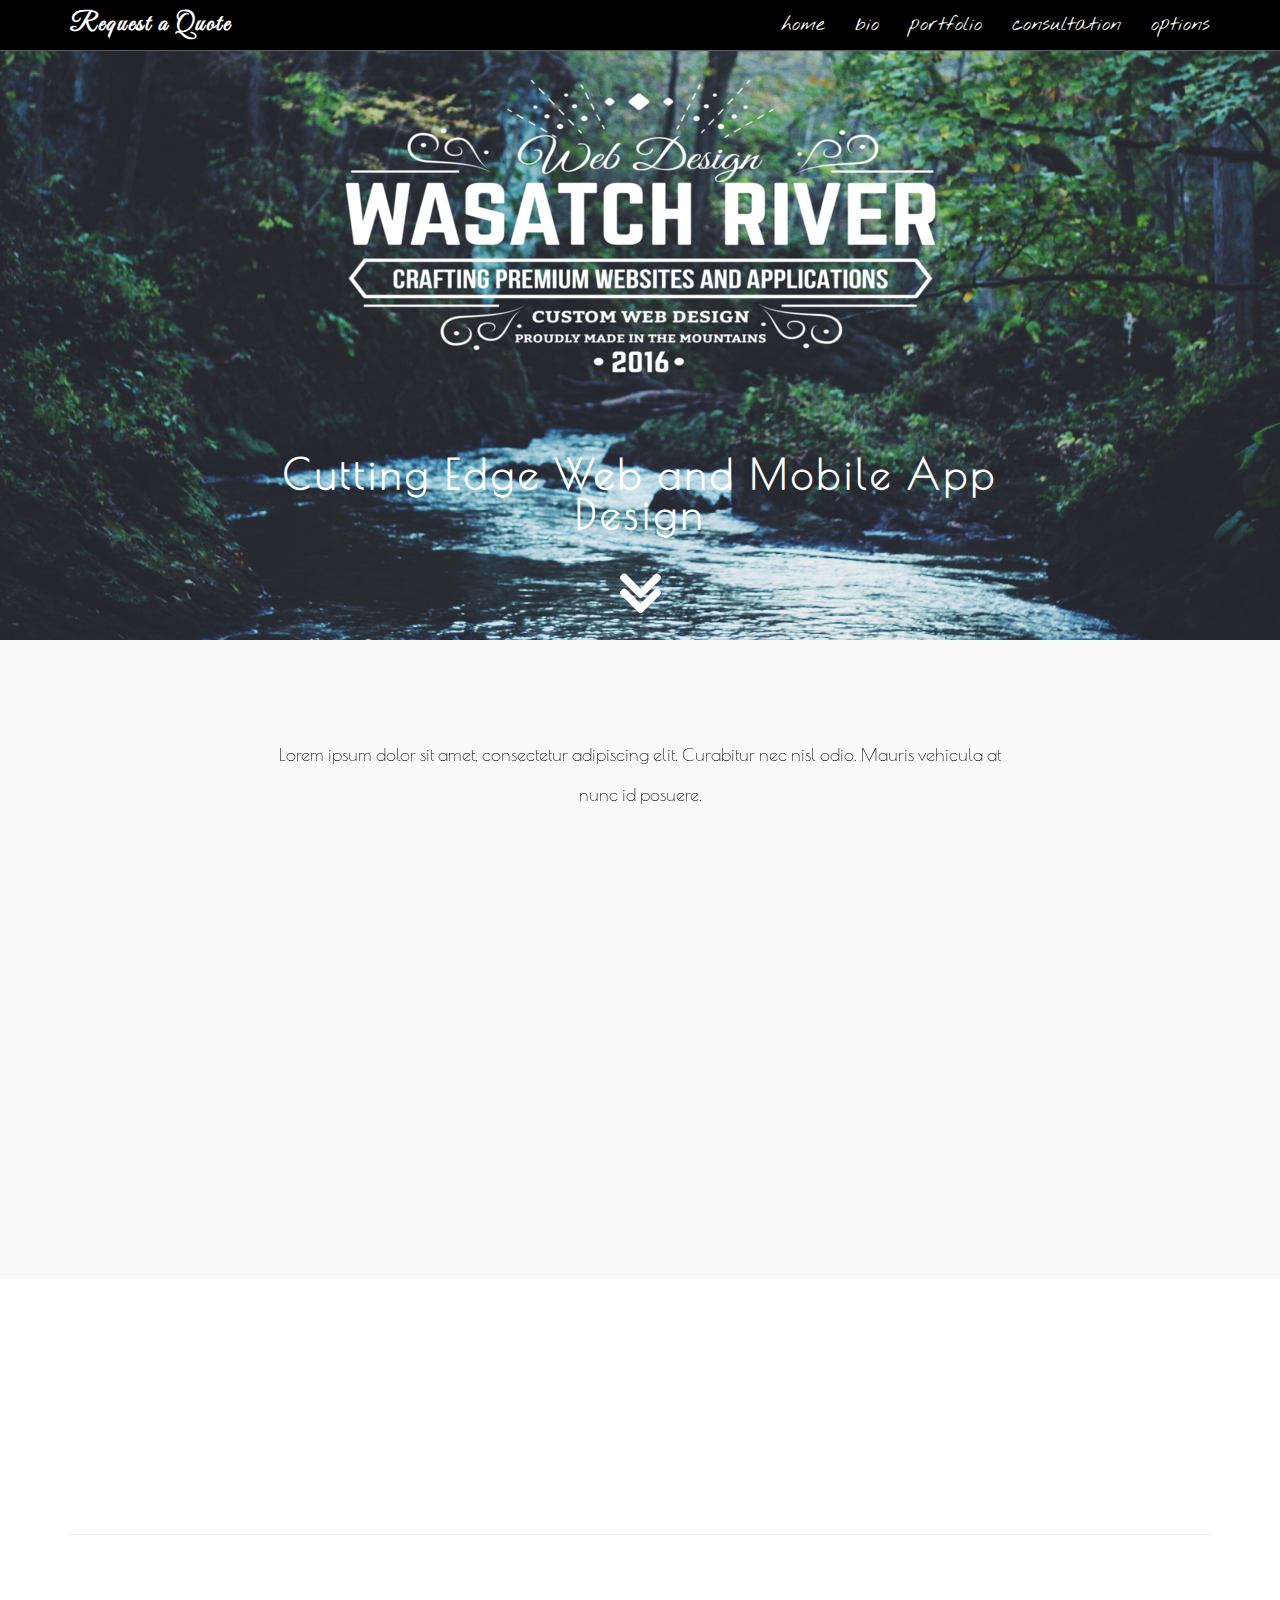
==== public/index.html @ f327414f "All files moved" ====
<!DOCTYPE html>
<html lang="en" ng-app="meanApp">

<!-- HEAD SECTION -->
<head>
    <meta charset="utf-8">
    <meta name="viewport" content="width=device-width, initial-scale=1, maximum-scale=1">
    <meta name="description" content="Wasatch River Web Design">
    <meta name="author" content="Justin Caldwell">

    <!--[if IE]>
    <meta http-equiv="X-UA-Compatible" content="IE=edge,chrome=1">

    <![endif]-->
    <title>Wasatch River Web Design</title>

    <!--GOOGLE FONTS -->
    <link href='https://fonts.googleapis.com/css?family=Poiret+One' rel='stylesheet' type='text/css'>
    <link href='https://fonts.googleapis.com/css?family=Nothing+You+Could+Do' rel='stylesheet' type='text/css'>
    <link href='https://fonts.googleapis.com/css?family=Great+Vibes' rel='stylesheet' type='text/css'>

    <!--BOOTSTRAP MAIN STYLES -->

    <link href="../public/css/bootstrap.css" rel="stylesheet" />

    <!--FONT MAIN STYLE -->

    <link href="../public/css/font-awesome.min.css" rel="stylesheet" />

    <!--CUSTOM STYLE -->
    <link href="../public/css/style.css" rel="stylesheet" />



    <!-- HTML5 shim and Respond.js IE8 support of HTML5 elements and media queries -->
    <!--[if lt IE 9]>
      <script src="https://oss.maxcdn.com/libs/html5shiv/3.7.0/html5shiv.js"></script>
      <script src="https://oss.maxcdn.com/libs/respond.js/1.3.0/respond.min.js"></script>

    <![endif]-->
</head>

<!--END HEAD SECTION -->

<body>
    <!-- ANGULAR ROUTING -->
    <ng-view></ng-view>

    <!-- NAV SECTION -->
    <div class="navbar navbar-inverse navbar-fixed-top">
        <div class="container">
            <div class="navbar-header">
                <button type="button" class="navbar-toggle" data-toggle="collapse" data-target=".navbar-collapse">
                    <span class="icon-bar"></span>
                    <span class="icon-bar"></span>
                    <span class="icon-bar"></span>
                </button>
                <a class="navbar-brand" href="#contact-section">Request a Quote</a>
            </div>
            <div class="navbar-collapse collapse">
                <ul class="nav navbar-nav navbar-right">
                    <li><a href="#header-section">home</a></li>
                    <li><a href="#about-section">bio</a></li>
                    <li><a href="#products-section">portfolio</a></li>
                    <li><a href="#contact-section">consultation</a></li>
                    <li><a href="#contact-section">options</a></li>
                </ul>
            </div>
           
        </div>
    </div>

     <!--END NAV SECTION -->

     <!-- HEADER SECTION -->
    <div id="header-section">
        <div class="container">
            <div class="row centered">
                <div class="col-md-8 col-md-offset-2">
                    <h1><img src = "../public/img/WasatchRiver(Resized)2.png"></img>

                    </h1>
                     <br /> <br /> <br />
                    <h2> Cutting Edge Web and Mobile App Design </h2>
                     <br />
                  <a href="#about-section">  <i class="fa fa-angle-double-down fa-5x down-icon"></i> </a>
                </div>
            </div>
           
        </div>
       
    </div> 
    <!--END HEADER SECTION -->

    <!--ABOUT SECTION -->
    <div id="about-section" >
        <div class="container" >
            <div class="row main-top-margin text-center">
                <div class="col-md-8 col-md-offset-2 " data-scrollreveal="enter top and move 100px, wait 0.3s">
                    <h1></h1>
                    <h4>
                       Lorem ipsum dolor sit amet, consectetur adipiscing elit.
                         Curabitur nec nisl odio. Mauris vehicula at nunc id posuere.
                    </h4>
                </div>
            </div>
            <!-- ./ Main Heading-->
            <div class="row main-low-margin text-center">
                <div class="col-md-3 " data-scrollreveal="enter left and move 100px, wait 0.4s">
                    <img class="img-circle" src="../public/img/team/Profile%20Image.jpeg" alt="">
                    <h4><strong>Justin Caldwell</strong> </h4>
                    <p>
                        Lorem ipsum dolor sit amet, consectetur adipiscing elit.
                         Curabitur nec nisl odio. 

                    </p>
                    <p>
                       <a href="#"><i class="fa fa-facebook-square fa-2x color-facebook"></i></a>
                        <a href="#"><i class="fa fa-twitter-square fa-2x color-twitter"></i></a>
                        <a href="#"><i class="fa fa-google-plus-square fa-2x color-google-plus"></i></a>
                        <a href="#"><i class="fa fa-linkedin-square fa-2x color-linkedin"></i></a>
                        <a href="#"><i class="fa fa-pinterest-square fa-2x color-pinterest"></i></a>

                    </p>

                </div>
             
                <div class="col-md-7 col-sm-7 col-md-offset-1  text-justify" data-scrollreveal="enter right and move 100px, wait 0.4s">
                    <h3> Lorem ipsum dolor sit amet Riopsh</h3>
                    <p>
                         Lorem ipsum dolor sit amet, consectetur adipiscing elit.
                         Curabitur nec nisl odio. Mauris vehicula at nunc id posuere.
                         Lorem ipsum dolor sit amet, consectetur adipiscing elit.
                         Curabitur nec nisl odio. Mauris vehicula at nunc id posuere.
                         Lorem ipsum dolor sit amet, consectetur adipiscing elit.
                         Lorem ipsum dolor sit amet, consectetur adipiscing elit.
                         Curabitur nec nisl odio. Mauris vehicula at nunc id posuere.

                    </p>
                    <p>
                         Lorem ipsum dolor sit amet, consectetur adipiscing elit.
                         Curabitur nec nisl odio. Mauris vehicula at nunc id posuere.
                         Lorem ipsum dolor sit amet, consectetur adipiscing elit.
                         Curabitur nec nisl odio. Mauris vehicula at nunc id posuere.

                    </p>
                </div>
            </div>
              <!-- ./ Row Content-->
        </div>
    </div>
    <!-- END ABOUT SECTION -->
   
    <!--WORK/PRODUCTS SECTION -->
    <div id="products-section" >
         <div class="container" >
            <div class="row main-top-margin text-center" data-scrollreveal="enter top and move 100px, wait 0.3s">
                <div class="col-md-8 col-md-offset-2 ">
                    <h1>Our Capabilities</h1>
                    <h4>
                       Lorem ipsum dolor sit amet, consectetur adipiscing elit.
                         Curabitur nec lemonlove odio. Mauris vehicula at nunc id posuere.
                    </h4>
                </div>
            </div>
             <!-- Main Heading-->
             <hr />
            <div class="row main-low-margin" >
                <div class="col-md-10  col-md-offset-1 ">
                    <div class="col-md-4 col-sm-4" data-scrollreveal="enter left and move 100px, wait 0.8s">
                    <img src="../public/img/WasatchRiver2.png" alt="River Logo">
                </div>
                <div class="col-md-8 " data-scrollreveal="enter right and move 100px, wait 0.4s">
                    <h4 >  <strong class="color-red"> Sample 1 </strong></h4>
                    <p>
                        Lorem ipsum dolor sit amet, consectetur adipiscing elit.
                         Curabitur nec nisl odio. Mauris vehicula at nunc id posuere.
                         Lorem ipsum dolor sit amet, consectetur adipiscing elit.
                         Curabitur nec nisl odio. Mauris vehicula at nunc id posuere.
                    </p>
                    <p>
                        Lorem ipsum dolor sit amet, consectkdiddetur adipiscing elit.
                         Curabitdfurdf nec nisl dfodio. Maduris vehicufdla at nunc id posuere.
                    </p>
                    <p>
                        <i class="fa fa-check"></i> Mobile Optimized Designs <br />
                     <i class="fa fa-check"></i> 24x7 Support <br />
                       <i class="fa fa-check"></i> Well Documented <br />
                    </p>
                    <a href="#" class="btn btn-success">Demo Site</a>
                </div>
                </div>
               
            </div>
            <!-- ./ Row Content-->
            <hr />
           <div class="row main-low-margin bottom-pad" >

                 <div class="col-md-10  col-md-offset-1 ">
                <div class="col-md-8 " data-scrollreveal="enter left and move 100px, wait 0.4s">
                    <h4 >  <strong class="color-red"> Portfolio Site - Retail </strong></h4>
                    <p>
                        Wasatch River Web Design can build scalable retail sites and applications
                        that uniquely suit your business needs.

                    </p>
                    <p>
                        Lorem ipsum dolor sit amet, consectetur adipiscing elit.
                         Curabitur nec nisl odio. Mauris vehicula at nunc id posuere.
                    </p>
                    <p>
                        <i class="fa fa-check"></i> Responsive Design<br />
                     <i class="fa fa-check"></i> 24x7 Support <br />
                       <i class="fa fa-check"></i> Scalable<br />
                    </p>
                    <a href="#" class="btn btn-danger" > See Live Demo</a>
                </div>
                <div class="col-md-4 " data-scrollreveal="enter right and move 100px, wait 0.4s">
                    
                    <img class="img-margin-product" src="../public/img/product/prd1.png" alt="">
                </div>
                     </div>
            </div>
              <!-- ./ Row Content-->
        </div>
    </div>
    <!--END WORK/PRODUCTS SECTION -->


    <!--CONTACT SECTION -->
    <div id="contact-section">
        <div class="container" >
            <div class="row main-top-margin text-center">
                <div class="col-md-8 col-md-offset-2 " data-scrollreveal="enter top and move 100px, wait 0.3s">
                    <h1>Register or Login</h1>
                    <h4>
                       Although it is not necessary to register or login to get a quote,
                        creating an account will enable you to save your options and quotes!

                    </h4>
                </div>
            </div>
            <!-- ./ Main Heading-->
            <div class="row">
                <div class="col-md-12  col-sm-12 ">
                    <div class="col-md-6  " data-scrollreveal="enter left and move 100px, wait 0.4s">
                        <h3> Studio Location </h3>
                        <hr />
                        <p>
                            West Jordan<br />
                            Utah, USA<br />
                        Call: 385-315-0052<br />
                        Email: justin@wasatchriver.com<br />
                            </p>
                       
                    </div>
                    <div class="col-md-6  " data-scrollreveal="enter right and move 100px, wait 0.4s" ng-controller="registerCtrl">
                        <h3> Tell Us What You Need </h3>
                        <hr />
                        <form>
                            <div class="row">
                                <div class="col-md-6 ">
                                    <div class="form-group">
                                        <input type="text" class="form-control" required="required" placeholder="Name">
                                    </div>
                                </div>
                                <div class="col-md-6">
                                    <div class="form-group">
                                        <input type="text" class="form-control" required="required" placeholder="Email address">
                                    </div>
                                </div>
                            </div>
                              <div class="row">
                                <div class="col-md-6 ">
                                    <div class="form-group">
                                        <input type="password" class="form-control" required="required" placeholder="Password">
                                    </div>
                                </div>
                                <div class="col-md-6 ">
                                    <div class="form-group">
                                        <input type="password" class="form-control"  placeholder="Re-enter Password">
                                    </div>
                                </div>
                            </div>
                            <div class="row">
                                <div class="col-md-12 ">
                                    <div class="form-group">
                                        <textarea name="message" id="message" required="required" class="form-control" rows="3"  placeholder="Please describe the type of site or application you require"></textarea>
                                    </div>
                                    <div class="form-group">
                                        <button type="submit" class="btn btn-primary">Submit Request</button>
                                    </div>
                                </div>
                            </div>
                        </form>
                    </div>
                    
                </div>
            </div>
             <!-- ./ Row Content-->
        </div>
    </div>  
    <!--END CONTACT SECTION -->


    <!--FOOTER SECTION -->
    <div id="footer">
        <div class="container">
            <div class="row ">
                &copy; 2016 Wasatch River Web Supply | All Right Reserved
		
            </div>
            
        </div>
       
    </div>  
    <!--END FOOTER SECTION -->

    <!-- DEPENDENCIES -->
    <!-- Angular Core Library -->
    <script src="./libs/angular/angular.js"></script>

    <!-- Angular Route Library -->
    <script src="./libs/angular-route/angular-route.js"></script>

    <!-- Angular Module -->
    <script src="./js/app.js"></script>

    <!-- Angular Controller -->
    <script src="./js/controllers/homeCtrl.js"></script>
    <script src="./js/controllers/registerCtrl.js"></script>
    <script src="./js/controllers/loginCtrl.js"></script>
    <script src="./js/controllers/profileCtrl.js"></script>

    <!-- Angular Services -->
    <script src="./js/services/authService.js"></script>
    <script src="./js/services/profile.js"></script>

    <!-- Angular Directives -->
    <script src="./js/directives/navigation/navigation.controller.js"></script>
    <script src="./js/directives/navigation/navigation.directive.js"></script>


    <!-- CORE JQUERY LIBRARY -->
    <script src="../public/js/jquery.js"></script>
    <!-- BOOTSTRAP JS-->
    <script src="../public/js/bootstrap.min.js"></script>
     <!-- SCROLL REVEAL ANIMATION LIBRARY-->
    <script src="../public/js/scrollReveal.js"></script>
       <!-- JAVASCRIPT-->
    <script src="../public/js/custom.js"></script>

</body>
</html>
---- public/css/style.css ----
body {
    font-family: 'Poiret One', cursive;
    font-weight: 400;
    font-size: 14px;
    color: #000;   
    margin-top: 40px;
    line-height:16px;
}

h1, h2, h3, h4, h5, h6 {
   font-family: 'Poiret One', cursive;
   font-weight: 500;
   line-height:40px;
   
}

h1 {
    color:#11B674;
    font-weight: 700;
}
.text-center {
    text-align: center; 
}

.main-top-margin {
     margin-top: 75px;
}
.main-low-margin {
     margin-top: 55px;
}

a,a:hover {
    text-decoration:none;
}

p {
    line-height: 30px;
    margin-bottom: 23px;
}

.img-margin-product {
    margin-top:30px;
}
.bottam-pad {
     padding-bottom:40px;
}
.text-justify {
    text-align:justify;
}
/* ==========================================================================
   COLOR CODES
   ========================================================================== */

.color-red {
    color:#ff0000;
}

.color-green {
    color:#07BB00;
}

.color-light-blue {
    color:#BB00BB;
}

.color-blue {
    color:#0052FF;
}
.color-brown {
    color:#EB8F2D;
}
.color-black {
    color:#000000;
}

/* ==========================================================================
   HEADER SECTION
   ========================================================================== */

#header-section {
    background: url(../img/River2.jpeg) no-repeat center top;
	margin-top: -100px;
	padding-top:20px;
	text-align:center;
	background-position: center center;
	min-height: 700px;
	width: 100%;	
    -webkit-background-size: 100%;
    -moz-background-size: 100%;
    -o-background-size: 100%;
    background-size: 100%;
    -webkit-background-size: cover;
    -moz-background-size: cover;
    -o-background-size: cover;
    background-size: cover;
}

#header-section h1 {
	margin-top: 120px;
	color: white;
	font-size: 65px;
	font-weight: 900;
	letter-spacing: 4px;
    line-height:70px;
}

#header-section h2 {
	color: white;
	font-size: 40px;
	font-weight: 900;
	letter-spacing: 4px;
}
.down-icon {
    color:white;
    font-weight:900;
}
/* ==========================================================================
   ABOUT SECTION
   ========================================================================== */

#about-section {
    background-color: #FAFAFA;
   
}


/*==========================================
   SOCIAL ICON STYLES
    =====================================================*/

.color-facebook {
    color:#3B5998;
}
.color-twitter {
     color:#00aced;
}
.color-google-plus {
     color:#dd4b39;
}
.color-linkedin {
     color:#007bb6;
}
.color-pinterest {
     color:#cb2027;
}
/* ===========================================================
   BOOTSTRAP ELEMENTS CHANGES   
   ============================================================*/
.navbar {
    font-family: 'Nothing You Could Do', cursive;
	font-size: 20px;
}

.navbar-brand {
    background: #000;
    font-family: 'Great Vibes', cursive;
    font-size: 30px;
}
.navbar-inverse {
	background: #000;
    border-color: #5D5B66;
}

.navbar-inverse .navbar-nav > .active > a {
	background: #ffffff;
}

.navbar-inverse .navbar-brand {
	color: #ffffff;
	font-weight: bolder;
	font-size: 25px;
    font-weight:900;
	letter-spacing: 2px;
}
.navbar-inverse :hover .navbar-brand:hover {
	color: #ffffff;	
}
.navbar-inverse .navbar-nav > li > a {
color: #FFFFFF;
}

/* ==========================================================================
   CONTACT SECTION
   ========================================================================== */

#contact-section {
    background-color: #FAFAFA;
}
/* ==========================================================================
   FOOTER SECTION
   ========================================================================== */
   

#footer {
    background-color: #024F61;
    color: #024F61;
    text-align: right; 
    padding: 10px 30px 10px 30px;
}
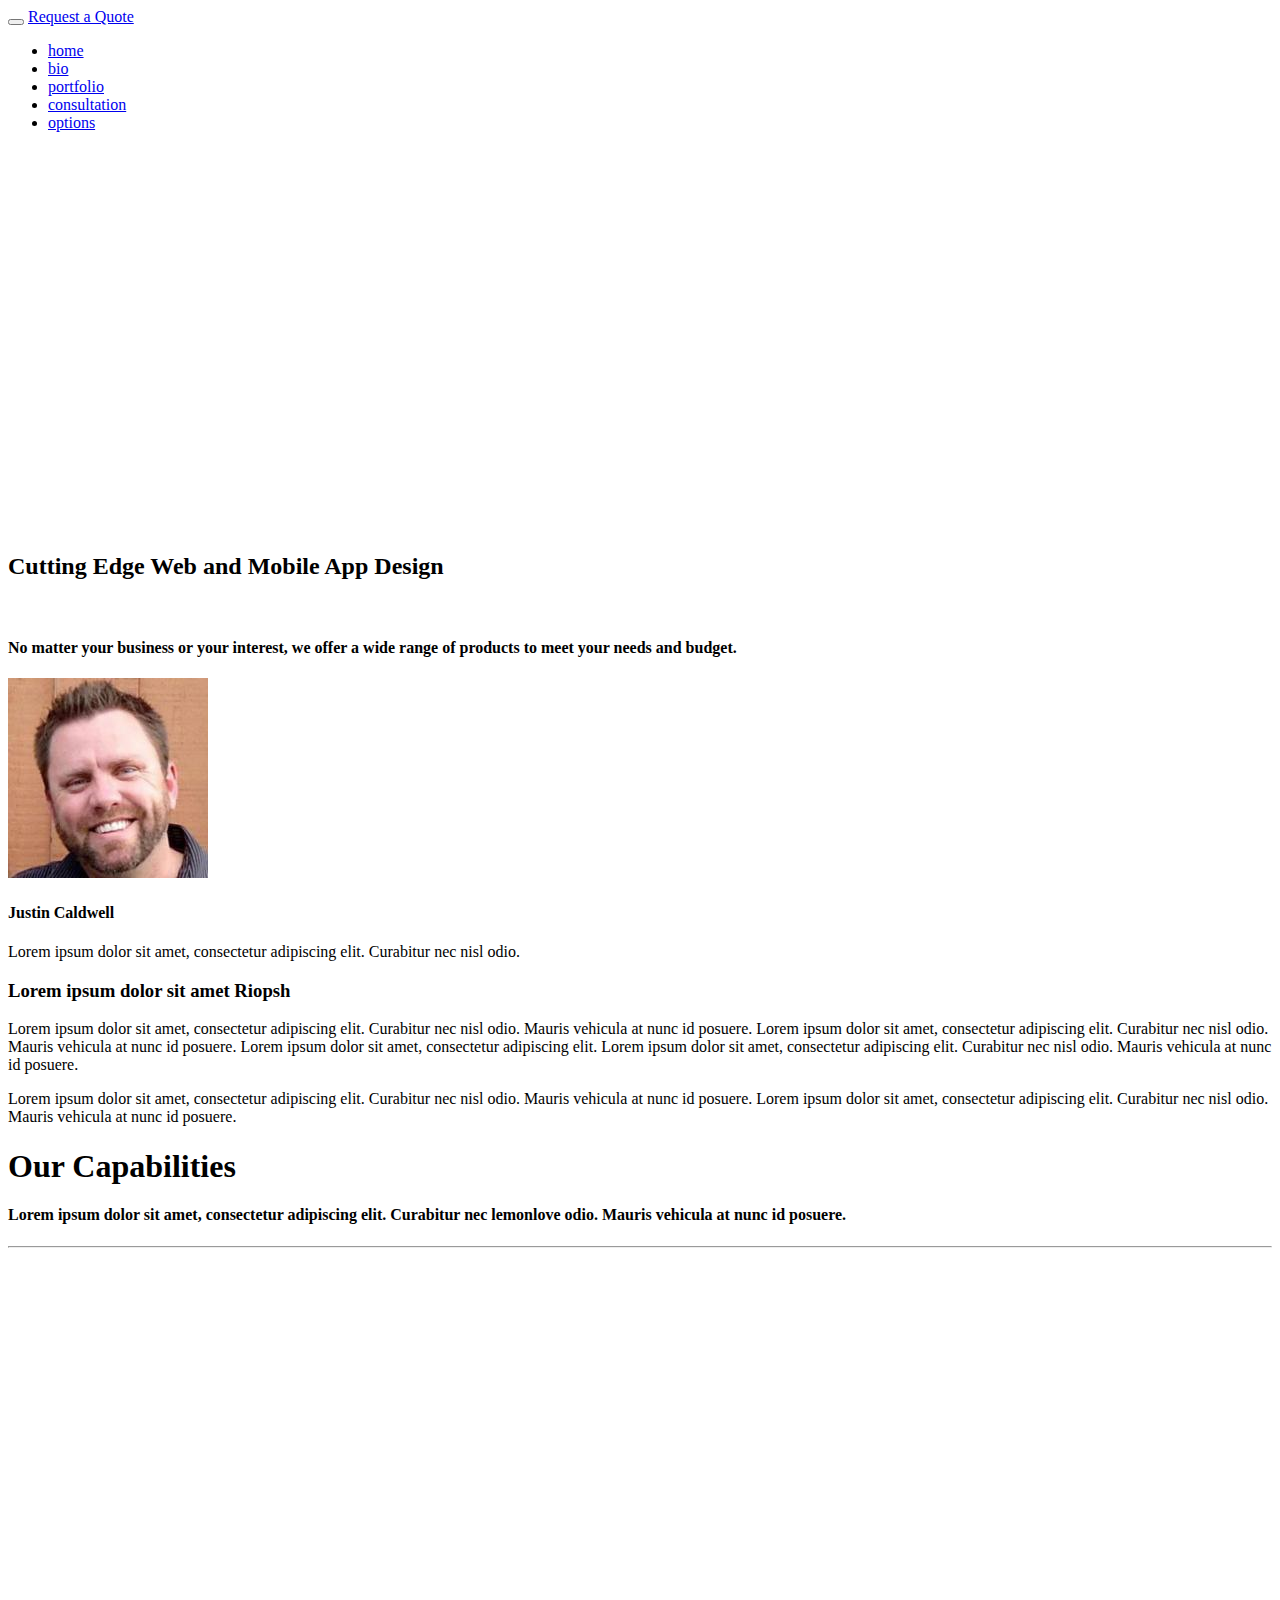
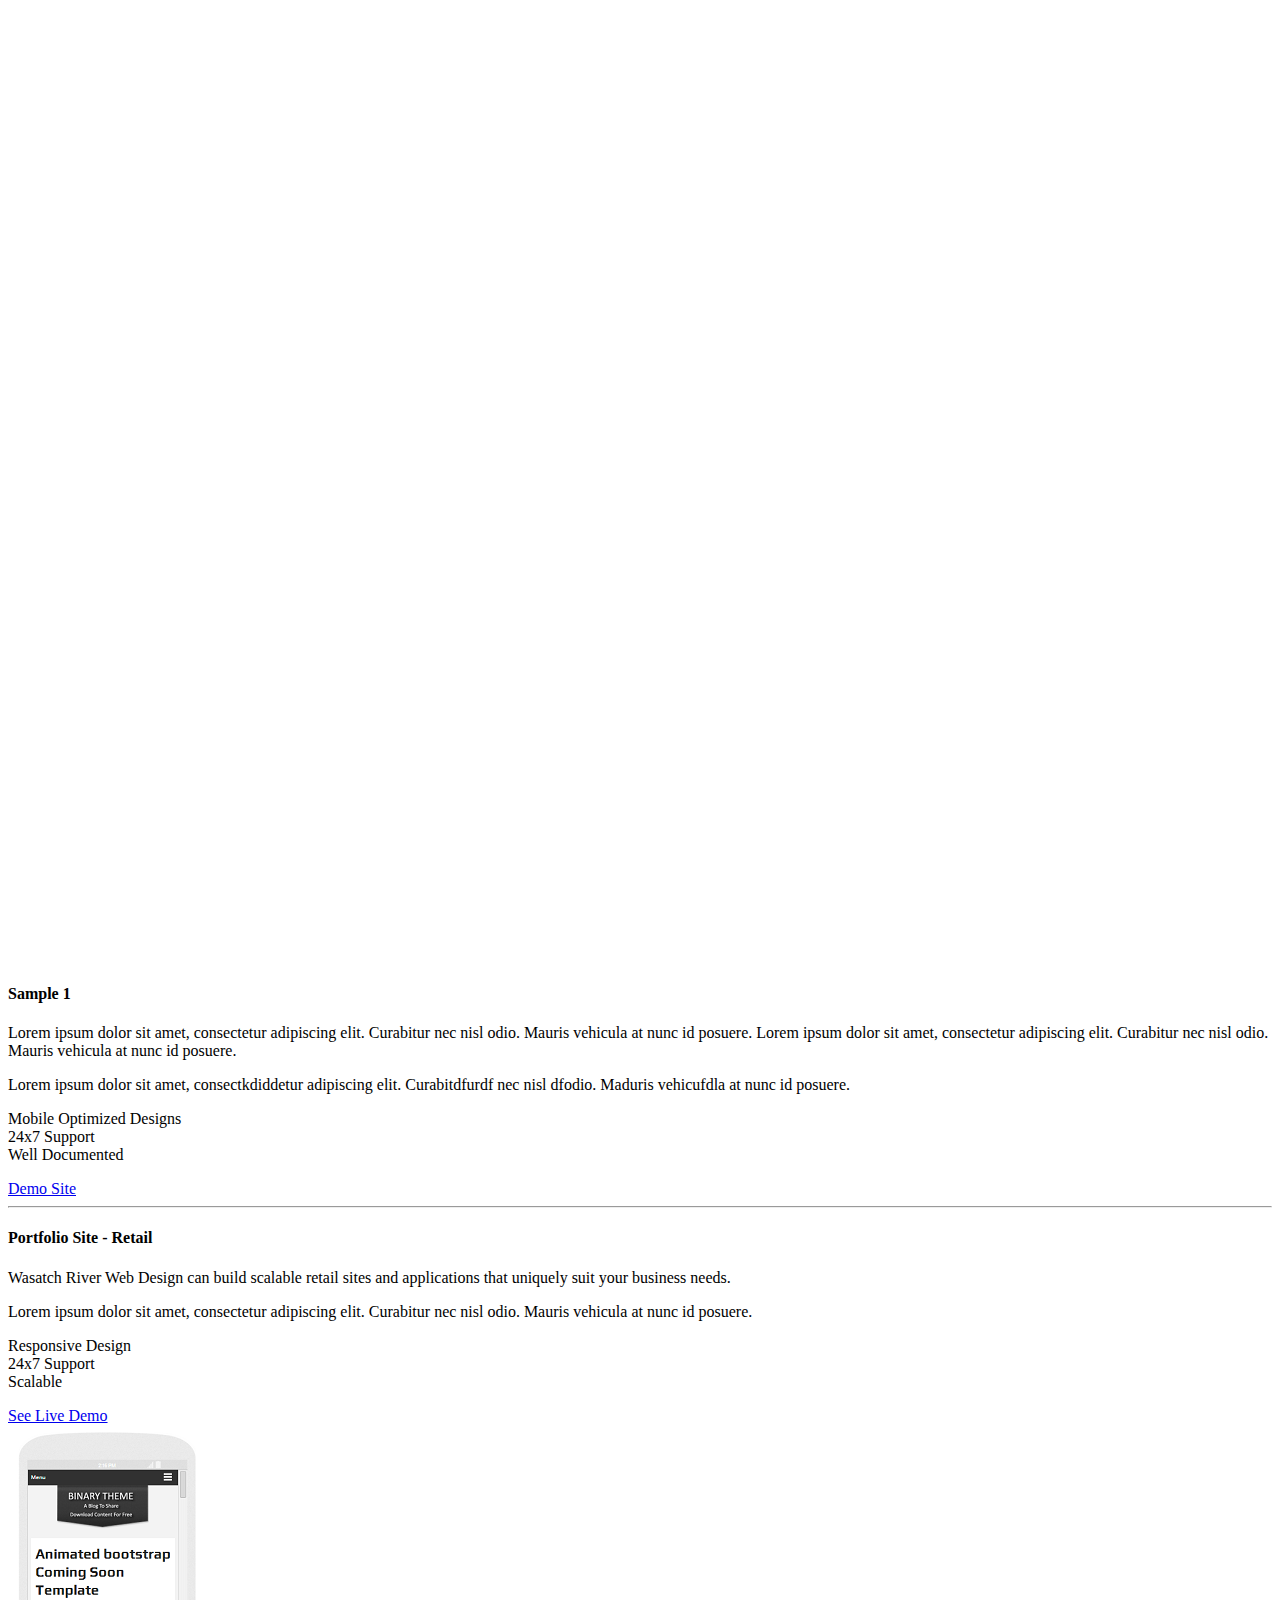
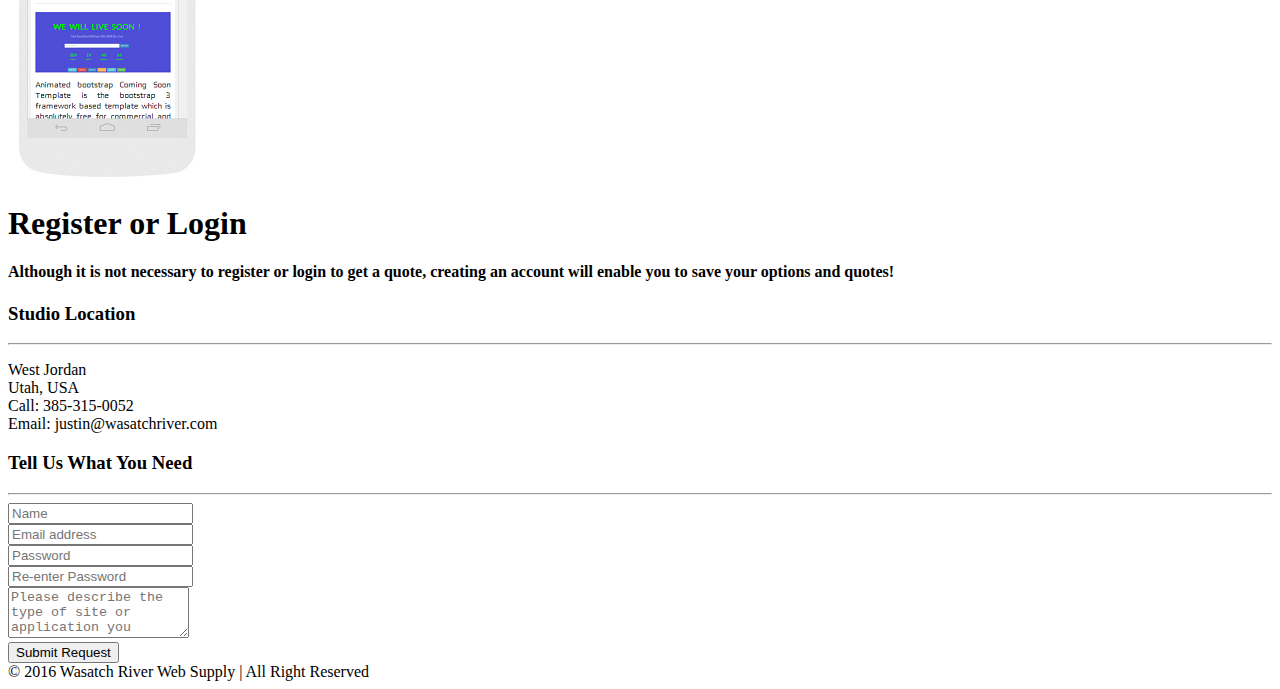
==== commit 570bfe37: "Links changed to work properly on website" ====
--- a/public/index.html
+++ b/public/index.html
@@ -1,5 +1,7 @@
 <!DOCTYPE html>
-<html lang="en" ng-app="meanApp">
+<html lang="en">
+
+<!--This is the published html file, with links corrected to perform correctly on the server-->
 
 <!-- HEAD SECTION -->
 <head>
@@ -21,14 +23,14 @@
 
     <!--BOOTSTRAP MAIN STYLES -->
 
-    <link href="../public/css/bootstrap.css" rel="stylesheet" />
+    <link href="/css/bootstrap.css" rel="stylesheet" />
 
     <!--FONT MAIN STYLE -->
 
-    <link href="../public/css/font-awesome.min.css" rel="stylesheet" />
+    <link href="/css/font-awesome.min.css" rel="stylesheet" />
 
     <!--CUSTOM STYLE -->
-    <link href="../public/css/style.css" rel="stylesheet" />
+    <link href="/css/style.css" rel="stylesheet" />
 
 
 
@@ -43,10 +45,7 @@
 <!--END HEAD SECTION -->
 
 <body>
-    <!-- ANGULAR ROUTING -->
-    <ng-view></ng-view>
-
-    <!-- NAV SECTION -->
+   <!-- NAV SECTION -->
     <div class="navbar navbar-inverse navbar-fixed-top">
         <div class="container">
             <div class="navbar-header">
@@ -77,7 +76,7 @@
         <div class="container">
             <div class="row centered">
                 <div class="col-md-8 col-md-offset-2">
-                    <h1><img src = "../public/img/WasatchRiver(Resized)2.png"></img>
+                    <h1><img src = "img/WasatchRiver(Resized)2.png"></img>
 
                     </h1>
                      <br /> <br /> <br />
@@ -99,15 +98,14 @@
                 <div class="col-md-8 col-md-offset-2 " data-scrollreveal="enter top and move 100px, wait 0.3s">
                     <h1></h1>
                     <h4>
-                       Lorem ipsum dolor sit amet, consectetur adipiscing elit.
-                         Curabitur nec nisl odio. Mauris vehicula at nunc id posuere.
+                       No matter your business or your interest, we offer a wide range of products to meet your needs and budget.
                     </h4>
                 </div>
             </div>
             <!-- ./ Main Heading-->
             <div class="row main-low-margin text-center">
                 <div class="col-md-3 " data-scrollreveal="enter left and move 100px, wait 0.4s">
-                    <img class="img-circle" src="../public/img/team/Profile%20Image.jpeg" alt="">
+                    <img class="img-circle" src="img/team/Profile%20Image.jpeg" alt="Justin Caldwell, Chief Designer">
                     <h4><strong>Justin Caldwell</strong> </h4>
                     <p>
                         Lorem ipsum dolor sit amet, consectetur adipiscing elit.
@@ -168,7 +166,7 @@
             <div class="row main-low-margin" >
                 <div class="col-md-10  col-md-offset-1 ">
                     <div class="col-md-4 col-sm-4" data-scrollreveal="enter left and move 100px, wait 0.8s">
-                    <img src="../public/img/WasatchRiver2.png" alt="River Logo">
+                    <img src="img/WasatchRiver2.png" alt="River Logo">
                 </div>
                 <div class="col-md-8 " data-scrollreveal="enter right and move 100px, wait 0.4s">
                     <h4 >  <strong class="color-red"> Sample 1 </strong></h4>
@@ -211,13 +209,13 @@
                     <p>
                         <i class="fa fa-check"></i> Responsive Design<br />
                      <i class="fa fa-check"></i> 24x7 Support <br />
-                       <i class="fa fa-check"></i> Scalable<br />
-                    </p>
-                    <a href="#" class="btn btn-danger" > See Live Demo</a>
+                       <i class="fa fa-check"></i> Scalable <br />
+                    </p>
+                    <a href="#" class="btn btn-danger" > See Live Demo </a>
                 </div>
                 <div class="col-md-4 " data-scrollreveal="enter right and move 100px, wait 0.4s">
                     
-                    <img class="img-margin-product" src="../public/img/product/prd1.png" alt="">
+                    <img class="img-margin-product" src="img/product/prd1.png" alt="">
                 </div>
                      </div>
             </div>
@@ -314,41 +312,43 @@
         </div>
        
     </div>  
-    <!--END FOOTER SECTION -->
+
+
+   <!--END FOOTER SECTION -->
 
     <!-- DEPENDENCIES -->
     <!-- Angular Core Library -->
-    <script src="./libs/angular/angular.js"></script>
+    <script src="/libs/angular/angular.js"></script>
 
     <!-- Angular Route Library -->
-    <script src="./libs/angular-route/angular-route.js"></script>
+    <script src="/libs/angular-route/angular-route.js"></script>
 
     <!-- Angular Module -->
-    <script src="./js/app.js"></script>
+    <script src="/js/app.js"></script>
 
     <!-- Angular Controller -->
-    <script src="./js/controllers/homeCtrl.js"></script>
-    <script src="./js/controllers/registerCtrl.js"></script>
-    <script src="./js/controllers/loginCtrl.js"></script>
-    <script src="./js/controllers/profileCtrl.js"></script>
+    <script src="/js/controllers/homeCtrl.js"></script>
+    <script src="/js/controllers/registerCtrl.js"></script>
+    <script src="/js/controllers/loginCtrl.js"></script>
+    <script src="/js/controllers/profileCtrl.js"></script>
 
     <!-- Angular Services -->
-    <script src="./js/services/authService.js"></script>
-    <script src="./js/services/profile.js"></script>
+    <script src="/js/services/authService.js"></script>
+    <script src="/js/services/profile.js"></script>
 
     <!-- Angular Directives -->
-    <script src="./js/directives/navigation/navigation.controller.js"></script>
-    <script src="./js/directives/navigation/navigation.directive.js"></script>
+    <script src="/js/directives/navigation/navigation.controller.js"></script>
+    <script src="/js/directives/navigation/navigation.directive.js"></script>
 
 
     <!-- CORE JQUERY LIBRARY -->
-    <script src="../public/js/jquery.js"></script>
+    <script src="/js/jquery.js"></script>
     <!-- BOOTSTRAP JS-->
-    <script src="../public/js/bootstrap.min.js"></script>
+    <script src="/js/bootstrap.min.js"></script>
      <!-- SCROLL REVEAL ANIMATION LIBRARY-->
-    <script src="../public/js/scrollReveal.js"></script>
+    <script src="/js/scrollReveal.js"></script>
        <!-- JAVASCRIPT-->
-    <script src="../public/js/custom.js"></script>
+    <script src="/js/custom.js"></script>
 
 </body>
 </html>
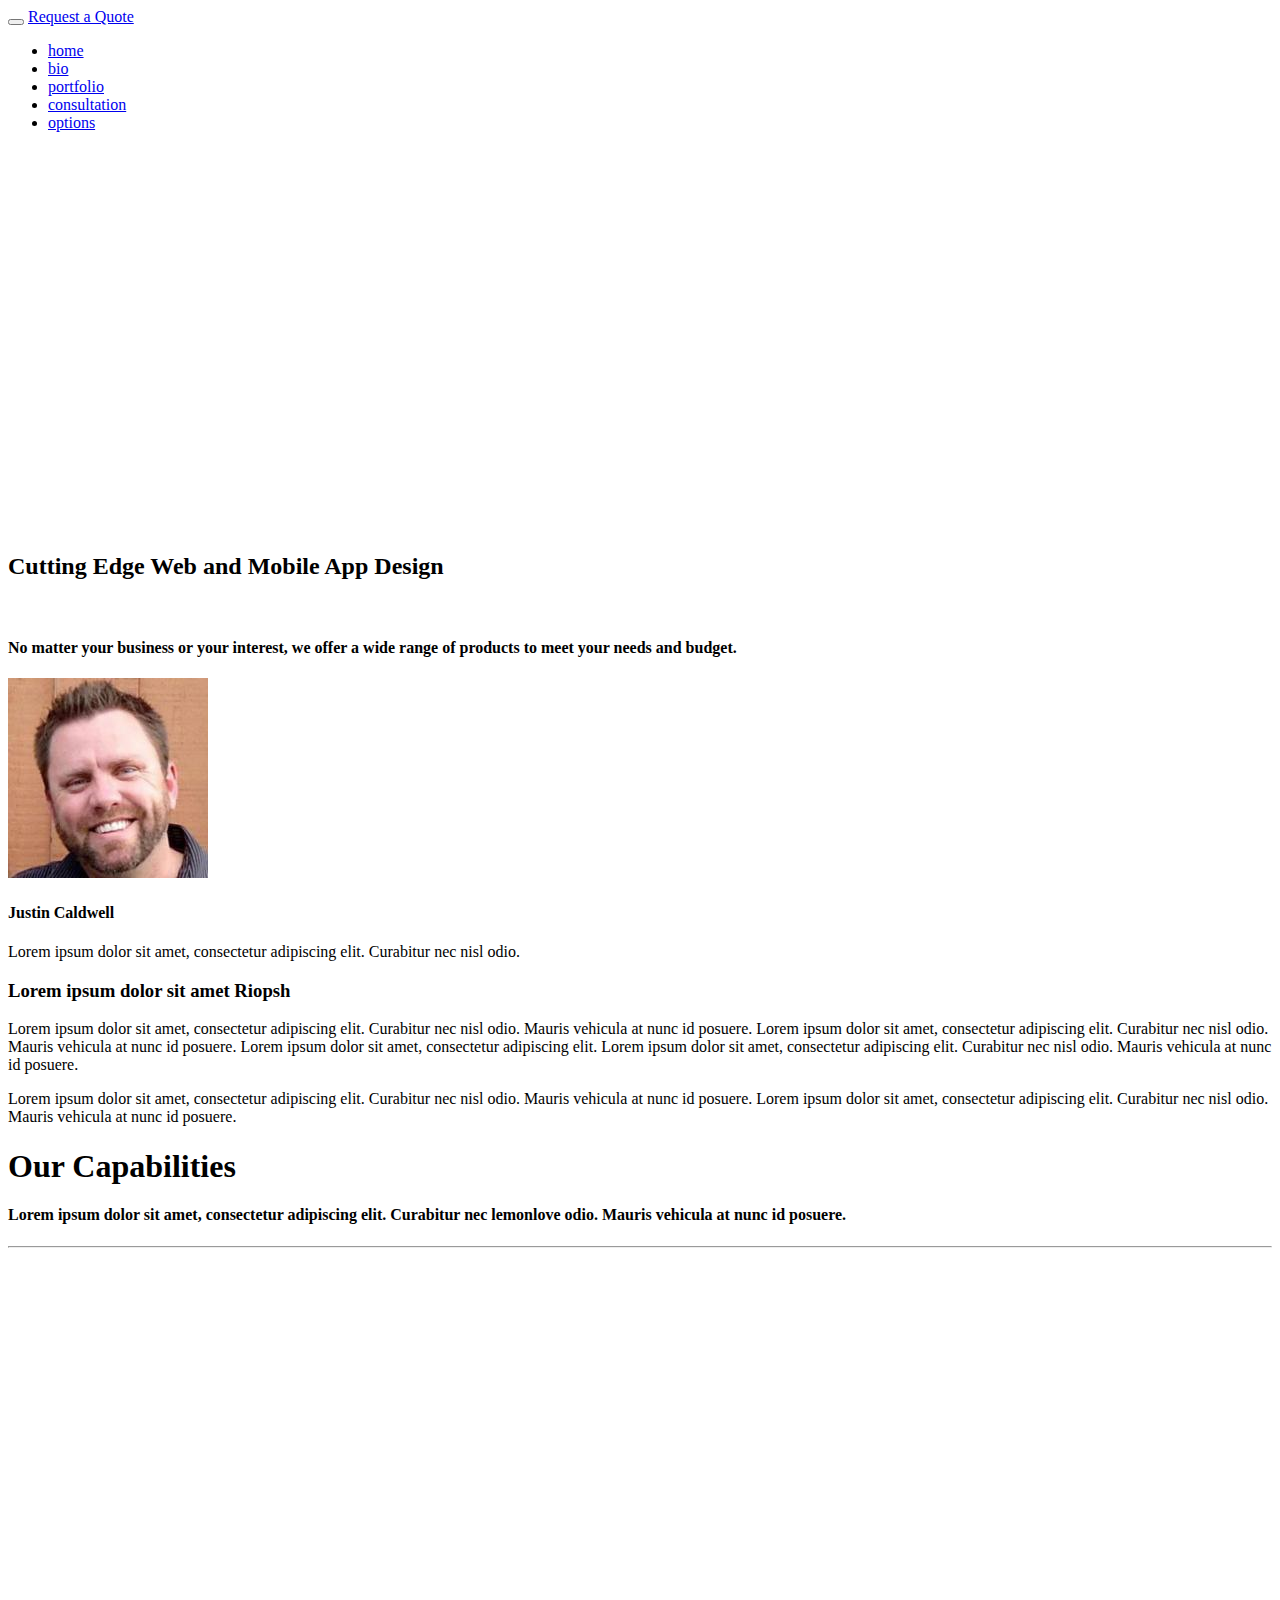
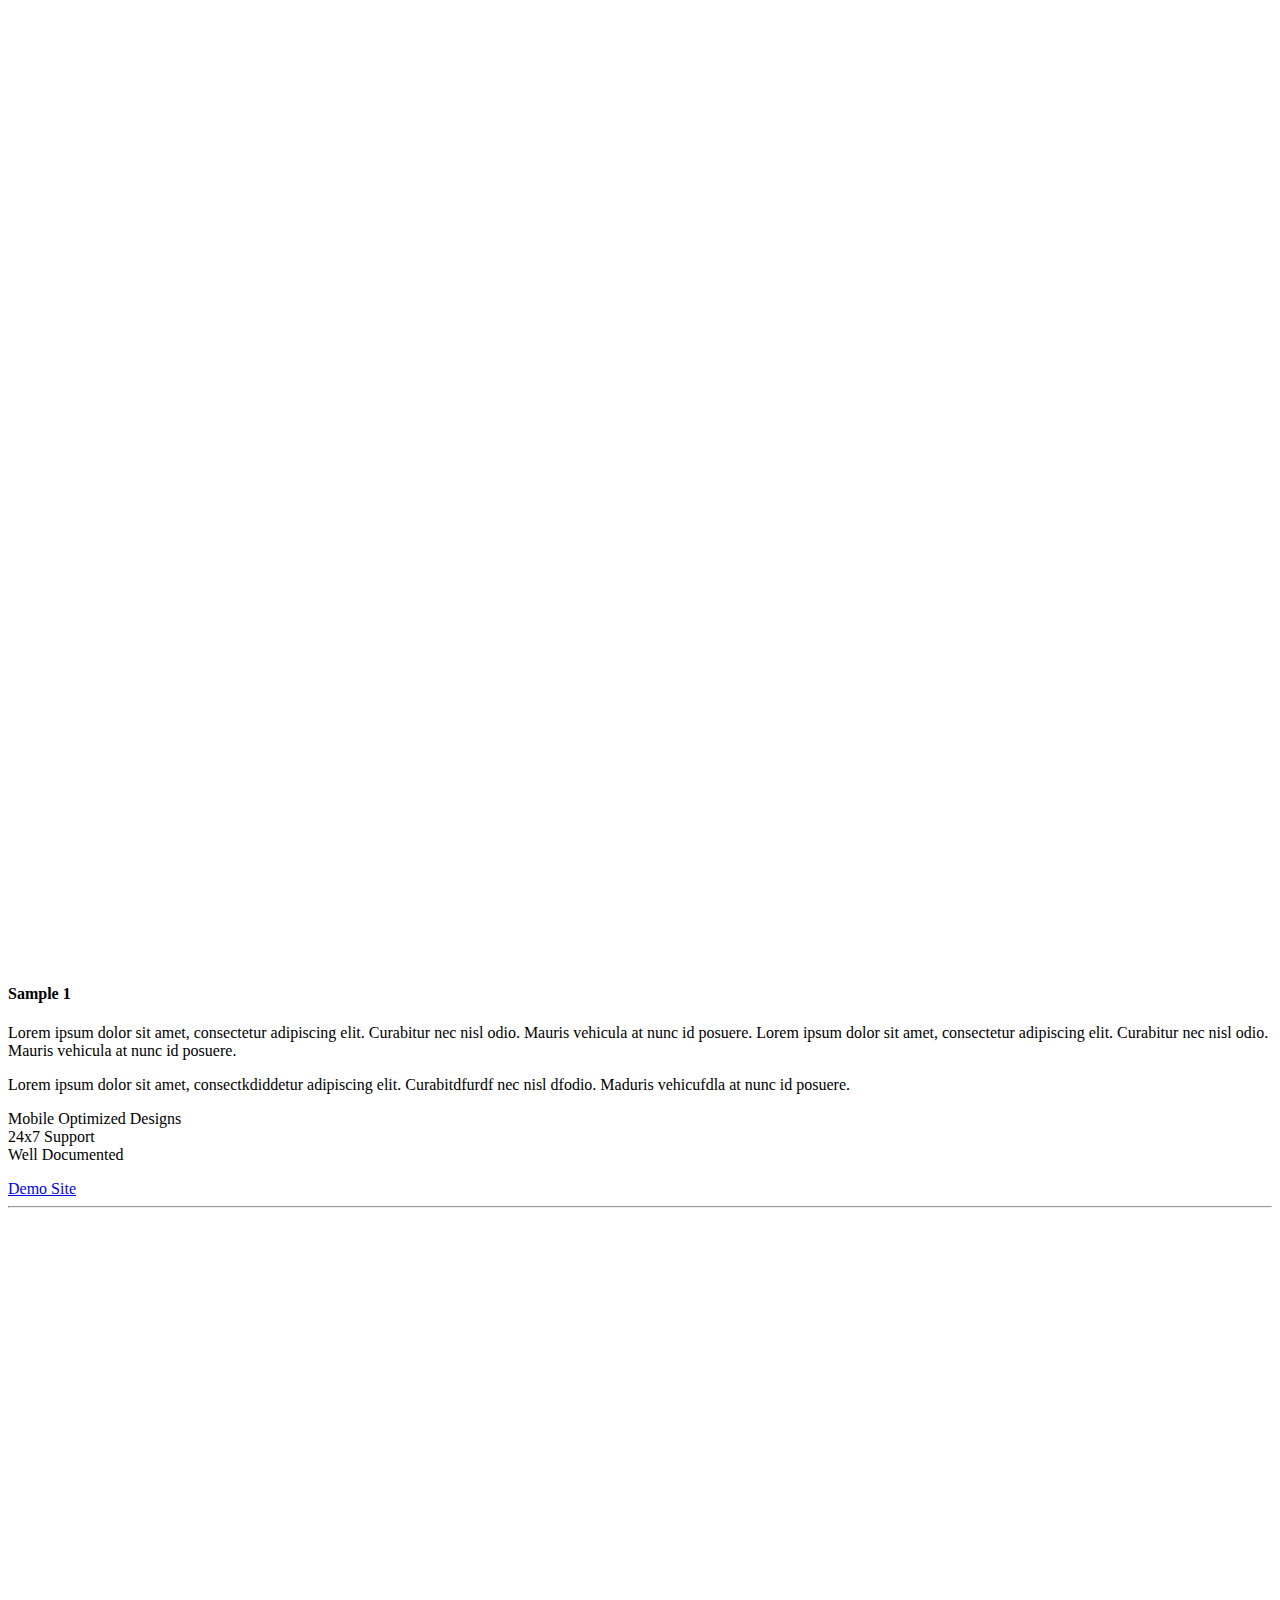
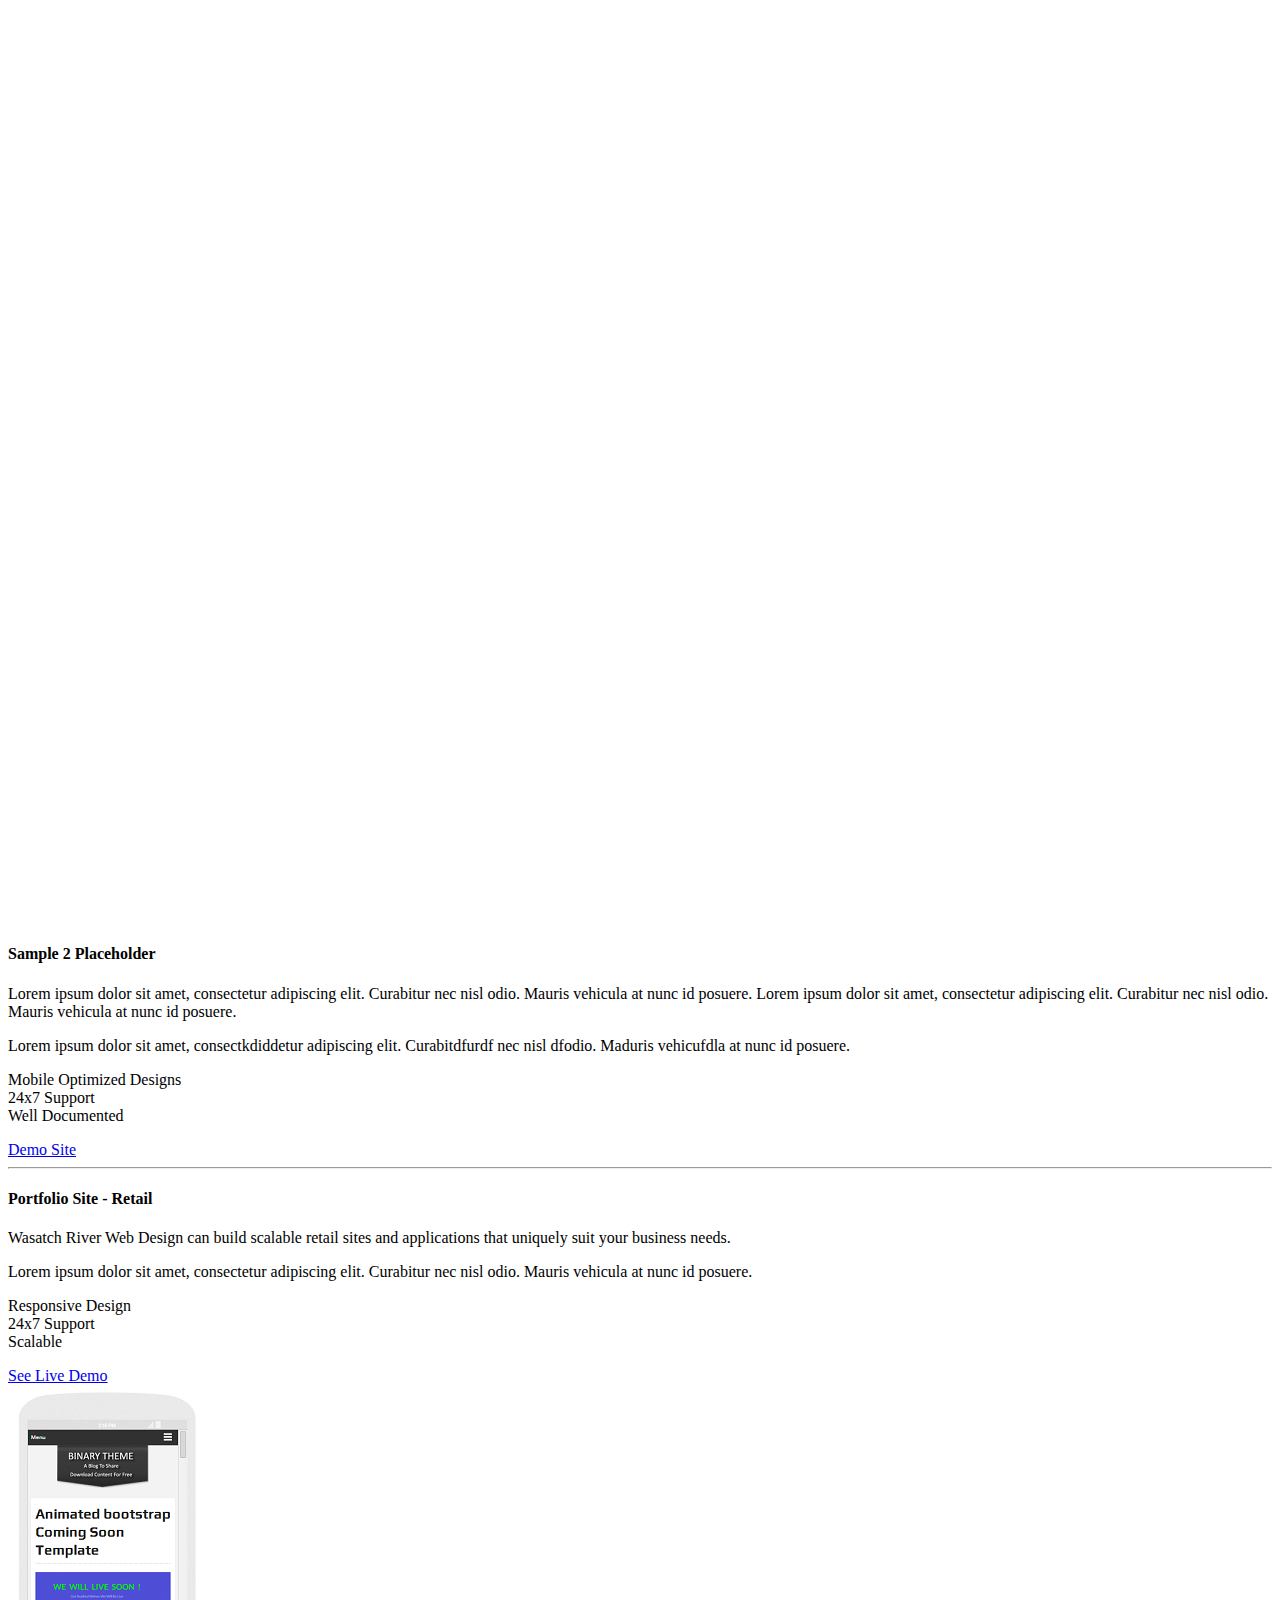
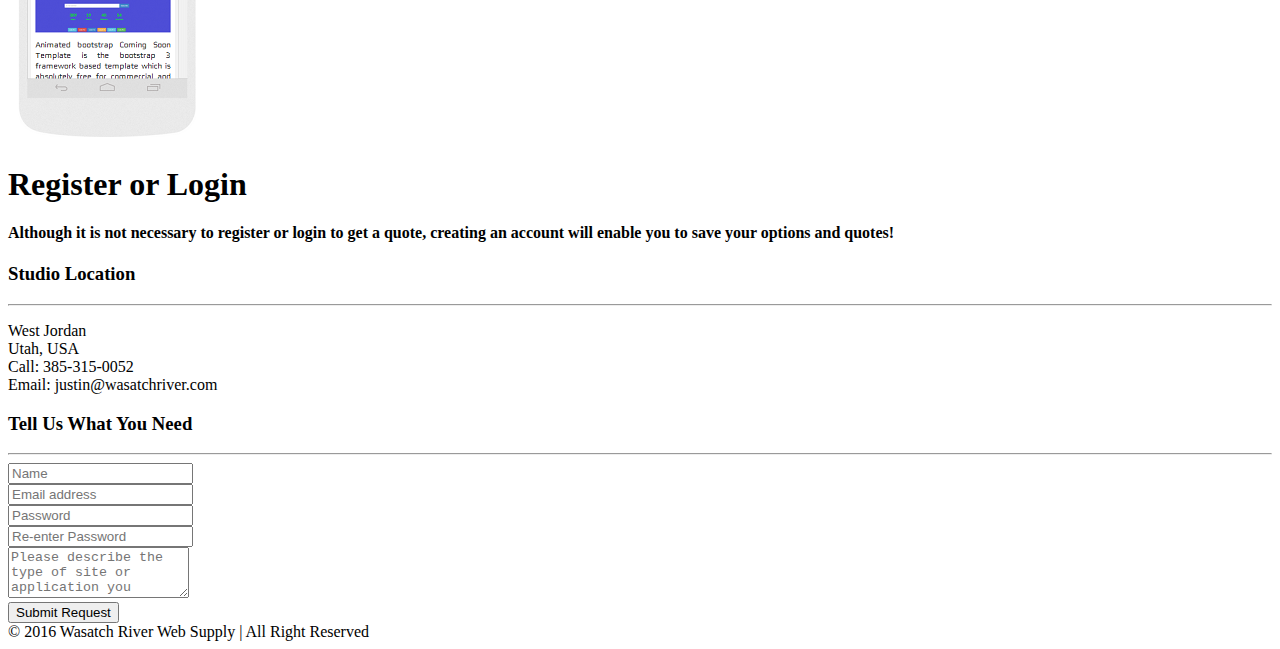
==== commit a3b25775: "HTML modification for scroll depth" ====
--- a/public/index.html
+++ b/public/index.html
@@ -162,6 +162,7 @@
                 </div>
             </div>
              <!-- Main Heading-->
+             <!-- Sample 1-->
              <hr />
             <div class="row main-low-margin" >
                 <div class="col-md-10  col-md-offset-1 ">
@@ -190,7 +191,40 @@
                 </div>
                
             </div>
-            <!-- ./ Row Content-->
+
+            <!--Sample 2-->
+             <hr />
+             <div class="row main-low-margin" >
+                 <div class="col-md-10  col-md-offset-1 ">
+                     <div class="col-md-4 col-sm-4" data-scrollreveal="enter left and move 100px, wait 0.8s">
+                         <img src="img/WasatchRiver2.png" alt="River Logo">
+                     </div>
+                     <div class="col-md-8 " data-scrollreveal="enter right and move 100px, wait 0.4s">
+                         <h4 >  <strong class="color-red"> Sample 2 Placeholder </strong></h4>
+                         <p>
+                             Lorem ipsum dolor sit amet, consectetur adipiscing elit.
+                             Curabitur nec nisl odio. Mauris vehicula at nunc id posuere.
+                             Lorem ipsum dolor sit amet, consectetur adipiscing elit.
+                             Curabitur nec nisl odio. Mauris vehicula at nunc id posuere.
+                         </p>
+                         <p>
+                             Lorem ipsum dolor sit amet, consectkdiddetur adipiscing elit.
+                             Curabitdfurdf nec nisl dfodio. Maduris vehicufdla at nunc id posuere.
+                         </p>
+                         <p>
+                             <i class="fa fa-check"></i> Mobile Optimized Designs <br />
+                             <i class="fa fa-check"></i> 24x7 Support <br />
+                             <i class="fa fa-check"></i> Well Documented <br />
+                         </p>
+                         <a href="#" class="btn btn-success">Demo Site</a>
+                     </div>
+                 </div>
+
+             </div>
+
+
+            <!--Sample 3-->
+
             <hr />
            <div class="row main-low-margin bottom-pad" >
 
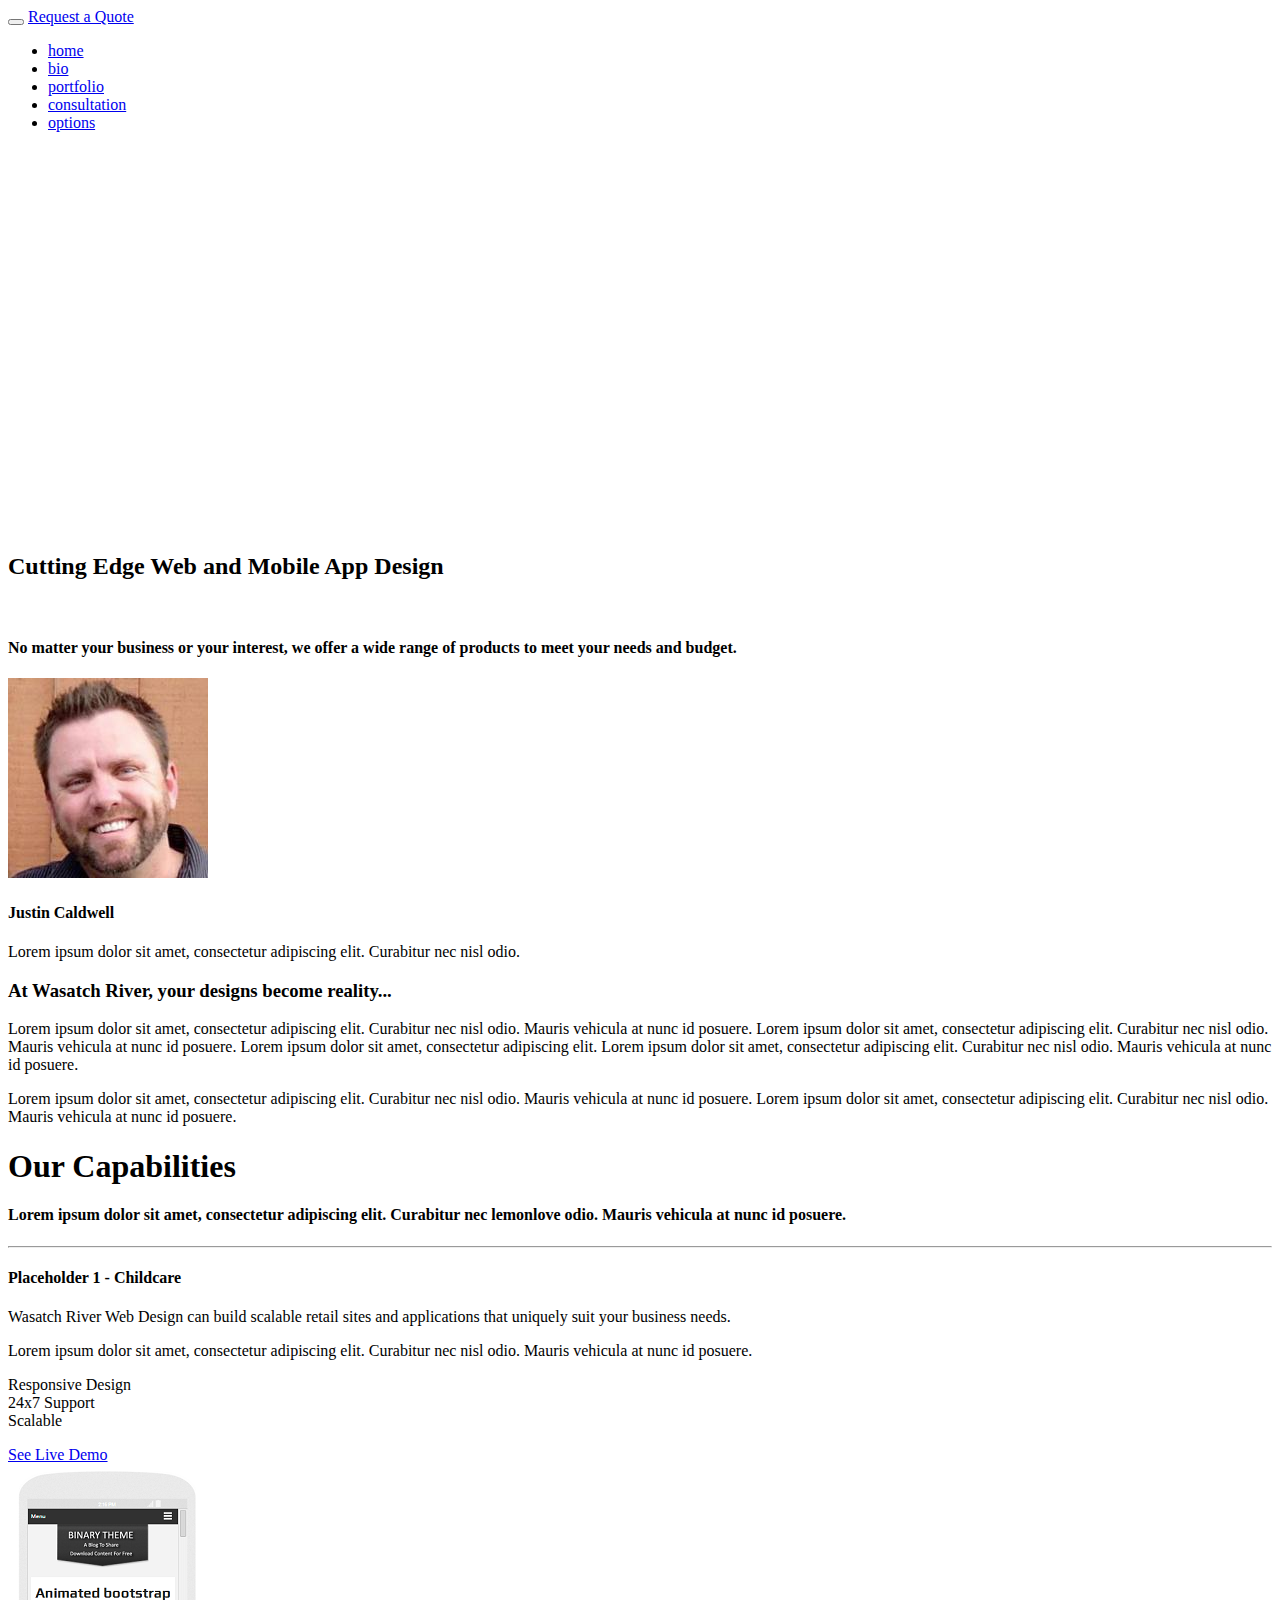
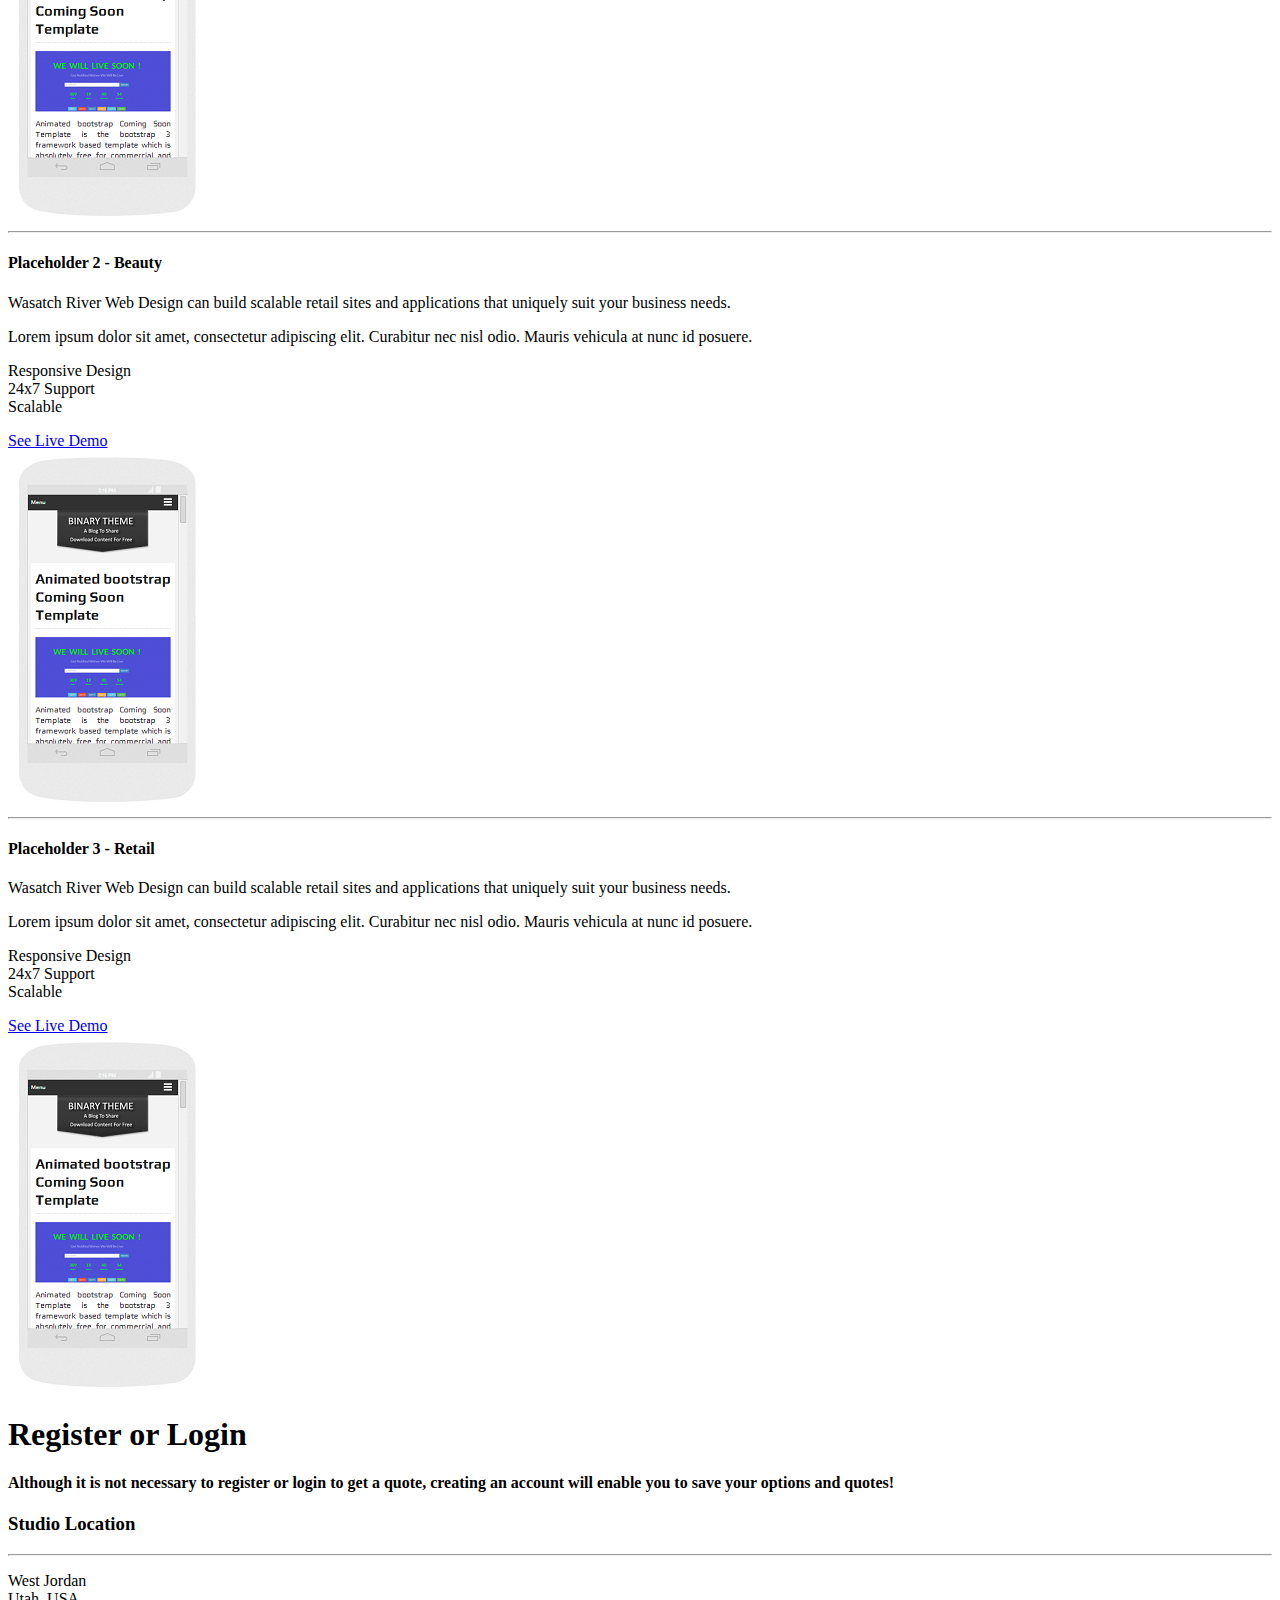
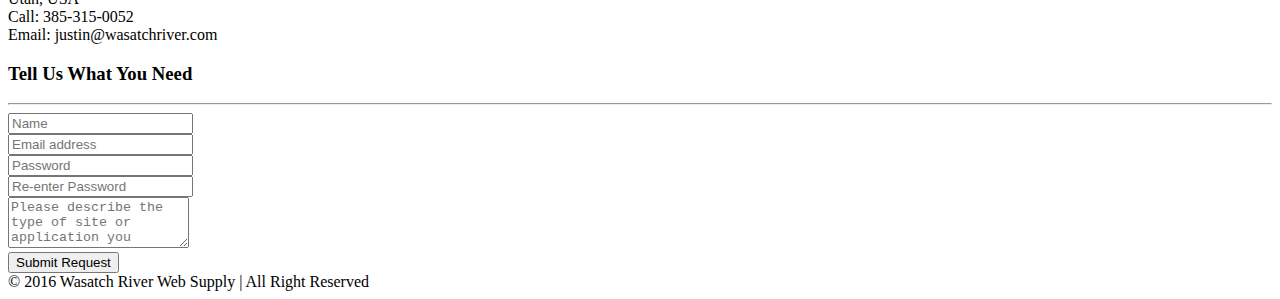
==== commit e91becab: "index.html" ====
--- a/public/index.html
+++ b/public/index.html
@@ -1,388 +1,388 @@
-<!DOCTYPE html>
-<html lang="en">
-
-<!--This is the published html file, with links corrected to perform correctly on the server-->
-
-<!-- HEAD SECTION -->
-<head>
-    <meta charset="utf-8">
-    <meta name="viewport" content="width=device-width, initial-scale=1, maximum-scale=1">
-    <meta name="description" content="Wasatch River Web Design">
-    <meta name="author" content="Justin Caldwell">
-
-    <!--[if IE]>
-    <meta http-equiv="X-UA-Compatible" content="IE=edge,chrome=1">
-
-    <![endif]-->
-    <title>Wasatch River Web Design</title>
-
-    <!--GOOGLE FONTS -->
-    <link href='https://fonts.googleapis.com/css?family=Poiret+One' rel='stylesheet' type='text/css'>
-    <link href='https://fonts.googleapis.com/css?family=Nothing+You+Could+Do' rel='stylesheet' type='text/css'>
-    <link href='https://fonts.googleapis.com/css?family=Great+Vibes' rel='stylesheet' type='text/css'>
-
-    <!--BOOTSTRAP MAIN STYLES -->
-
-    <link href="/css/bootstrap.css" rel="stylesheet" />
-
-    <!--FONT MAIN STYLE -->
-
-    <link href="/css/font-awesome.min.css" rel="stylesheet" />
-
-    <!--CUSTOM STYLE -->
-    <link href="/css/style.css" rel="stylesheet" />
-
-
-
-    <!-- HTML5 shim and Respond.js IE8 support of HTML5 elements and media queries -->
-    <!--[if lt IE 9]>
-      <script src="https://oss.maxcdn.com/libs/html5shiv/3.7.0/html5shiv.js"></script>
-      <script src="https://oss.maxcdn.com/libs/respond.js/1.3.0/respond.min.js"></script>
-
-    <![endif]-->
-</head>
-
-<!--END HEAD SECTION -->
-
-<body>
-   <!-- NAV SECTION -->
-    <div class="navbar navbar-inverse navbar-fixed-top">
-        <div class="container">
-            <div class="navbar-header">
-                <button type="button" class="navbar-toggle" data-toggle="collapse" data-target=".navbar-collapse">
-                    <span class="icon-bar"></span>
-                    <span class="icon-bar"></span>
-                    <span class="icon-bar"></span>
-                </button>
-                <a class="navbar-brand" href="#contact-section">Request a Quote</a>
-            </div>
-            <div class="navbar-collapse collapse">
-                <ul class="nav navbar-nav navbar-right">
-                    <li><a href="#header-section">home</a></li>
-                    <li><a href="#about-section">bio</a></li>
-                    <li><a href="#products-section">portfolio</a></li>
-                    <li><a href="#contact-section">consultation</a></li>
-                    <li><a href="#contact-section">options</a></li>
-                </ul>
-            </div>
-           
-        </div>
-    </div>
-
-     <!--END NAV SECTION -->
-
-     <!-- HEADER SECTION -->
-    <div id="header-section">
-        <div class="container">
-            <div class="row centered">
-                <div class="col-md-8 col-md-offset-2">
-                    <h1><img src = "img/WasatchRiver(Resized)2.png"></img>
-
-                    </h1>
-                     <br /> <br /> <br />
-                    <h2> Cutting Edge Web and Mobile App Design </h2>
-                     <br />
-                  <a href="#about-section">  <i class="fa fa-angle-double-down fa-5x down-icon"></i> </a>
-                </div>
-            </div>
-           
-        </div>
-       
-    </div> 
-    <!--END HEADER SECTION -->
-
-    <!--ABOUT SECTION -->
-    <div id="about-section" >
-        <div class="container" >
-            <div class="row main-top-margin text-center">
-                <div class="col-md-8 col-md-offset-2 " data-scrollreveal="enter top and move 100px, wait 0.3s">
-                    <h1></h1>
-                    <h4>
-                       No matter your business or your interest, we offer a wide range of products to meet your needs and budget.
-                    </h4>
-                </div>
-            </div>
-            <!-- ./ Main Heading-->
-            <div class="row main-low-margin text-center">
-                <div class="col-md-3 " data-scrollreveal="enter left and move 100px, wait 0.4s">
-                    <img class="img-circle" src="img/team/Profile%20Image.jpeg" alt="Justin Caldwell, Chief Designer">
-                    <h4><strong>Justin Caldwell</strong> </h4>
-                    <p>
-                        Lorem ipsum dolor sit amet, consectetur adipiscing elit.
-                         Curabitur nec nisl odio. 
-
-                    </p>
-                    <p>
-                       <a href="#"><i class="fa fa-facebook-square fa-2x color-facebook"></i></a>
-                        <a href="#"><i class="fa fa-twitter-square fa-2x color-twitter"></i></a>
-                        <a href="#"><i class="fa fa-google-plus-square fa-2x color-google-plus"></i></a>
-                        <a href="#"><i class="fa fa-linkedin-square fa-2x color-linkedin"></i></a>
-                        <a href="#"><i class="fa fa-pinterest-square fa-2x color-pinterest"></i></a>
-
-                    </p>
-
-                </div>
-             
-                <div class="col-md-7 col-sm-7 col-md-offset-1  text-justify" data-scrollreveal="enter right and move 100px, wait 0.4s">
-                    <h3> Lorem ipsum dolor sit amet Riopsh</h3>
-                    <p>
-                         Lorem ipsum dolor sit amet, consectetur adipiscing elit.
-                         Curabitur nec nisl odio. Mauris vehicula at nunc id posuere.
-                         Lorem ipsum dolor sit amet, consectetur adipiscing elit.
-                         Curabitur nec nisl odio. Mauris vehicula at nunc id posuere.
-                         Lorem ipsum dolor sit amet, consectetur adipiscing elit.
-                         Lorem ipsum dolor sit amet, consectetur adipiscing elit.
-                         Curabitur nec nisl odio. Mauris vehicula at nunc id posuere.
-
-                    </p>
-                    <p>
-                         Lorem ipsum dolor sit amet, consectetur adipiscing elit.
-                         Curabitur nec nisl odio. Mauris vehicula at nunc id posuere.
-                         Lorem ipsum dolor sit amet, consectetur adipiscing elit.
-                         Curabitur nec nisl odio. Mauris vehicula at nunc id posuere.
-
-                    </p>
-                </div>
-            </div>
-              <!-- ./ Row Content-->
-        </div>
-    </div>
-    <!-- END ABOUT SECTION -->
-   
-    <!--WORK/PRODUCTS SECTION -->
-    <div id="products-section" >
-         <div class="container" >
-            <div class="row main-top-margin text-center" data-scrollreveal="enter top and move 100px, wait 0.3s">
-                <div class="col-md-8 col-md-offset-2 ">
-                    <h1>Our Capabilities</h1>
-                    <h4>
-                       Lorem ipsum dolor sit amet, consectetur adipiscing elit.
-                         Curabitur nec lemonlove odio. Mauris vehicula at nunc id posuere.
-                    </h4>
-                </div>
-            </div>
-             <!-- Main Heading-->
-             <!-- Sample 1-->
-             <hr />
-            <div class="row main-low-margin" >
-                <div class="col-md-10  col-md-offset-1 ">
-                    <div class="col-md-4 col-sm-4" data-scrollreveal="enter left and move 100px, wait 0.8s">
-                    <img src="img/WasatchRiver2.png" alt="River Logo">
-                </div>
-                <div class="col-md-8 " data-scrollreveal="enter right and move 100px, wait 0.4s">
-                    <h4 >  <strong class="color-red"> Sample 1 </strong></h4>
-                    <p>
-                        Lorem ipsum dolor sit amet, consectetur adipiscing elit.
-                         Curabitur nec nisl odio. Mauris vehicula at nunc id posuere.
-                         Lorem ipsum dolor sit amet, consectetur adipiscing elit.
-                         Curabitur nec nisl odio. Mauris vehicula at nunc id posuere.
-                    </p>
-                    <p>
-                        Lorem ipsum dolor sit amet, consectkdiddetur adipiscing elit.
-                         Curabitdfurdf nec nisl dfodio. Maduris vehicufdla at nunc id posuere.
-                    </p>
-                    <p>
-                        <i class="fa fa-check"></i> Mobile Optimized Designs <br />
-                     <i class="fa fa-check"></i> 24x7 Support <br />
-                       <i class="fa fa-check"></i> Well Documented <br />
-                    </p>
-                    <a href="#" class="btn btn-success">Demo Site</a>
-                </div>
-                </div>
-               
-            </div>
-
-            <!--Sample 2-->
-             <hr />
-             <div class="row main-low-margin" >
-                 <div class="col-md-10  col-md-offset-1 ">
-                     <div class="col-md-4 col-sm-4" data-scrollreveal="enter left and move 100px, wait 0.8s">
-                         <img src="img/WasatchRiver2.png" alt="River Logo">
-                     </div>
-                     <div class="col-md-8 " data-scrollreveal="enter right and move 100px, wait 0.4s">
-                         <h4 >  <strong class="color-red"> Sample 2 Placeholder </strong></h4>
-                         <p>
-                             Lorem ipsum dolor sit amet, consectetur adipiscing elit.
-                             Curabitur nec nisl odio. Mauris vehicula at nunc id posuere.
-                             Lorem ipsum dolor sit amet, consectetur adipiscing elit.
-                             Curabitur nec nisl odio. Mauris vehicula at nunc id posuere.
-                         </p>
-                         <p>
-                             Lorem ipsum dolor sit amet, consectkdiddetur adipiscing elit.
-                             Curabitdfurdf nec nisl dfodio. Maduris vehicufdla at nunc id posuere.
-                         </p>
-                         <p>
-                             <i class="fa fa-check"></i> Mobile Optimized Designs <br />
-                             <i class="fa fa-check"></i> 24x7 Support <br />
-                             <i class="fa fa-check"></i> Well Documented <br />
-                         </p>
-                         <a href="#" class="btn btn-success">Demo Site</a>
-                     </div>
-                 </div>
-
-             </div>
-
-
-            <!--Sample 3-->
-
-            <hr />
-           <div class="row main-low-margin bottom-pad" >
-
-                 <div class="col-md-10  col-md-offset-1 ">
-                <div class="col-md-8 " data-scrollreveal="enter left and move 100px, wait 0.4s">
-                    <h4 >  <strong class="color-red"> Portfolio Site - Retail </strong></h4>
-                    <p>
-                        Wasatch River Web Design can build scalable retail sites and applications
-                        that uniquely suit your business needs.
-
-                    </p>
-                    <p>
-                        Lorem ipsum dolor sit amet, consectetur adipiscing elit.
-                         Curabitur nec nisl odio. Mauris vehicula at nunc id posuere.
-                    </p>
-                    <p>
-                        <i class="fa fa-check"></i> Responsive Design<br />
-                     <i class="fa fa-check"></i> 24x7 Support <br />
-                       <i class="fa fa-check"></i> Scalable <br />
-                    </p>
-                    <a href="#" class="btn btn-danger" > See Live Demo </a>
-                </div>
-                <div class="col-md-4 " data-scrollreveal="enter right and move 100px, wait 0.4s">
-                    
-                    <img class="img-margin-product" src="img/product/prd1.png" alt="">
-                </div>
-                     </div>
-            </div>
-              <!-- ./ Row Content-->
-        </div>
-    </div>
-    <!--END WORK/PRODUCTS SECTION -->
-
-
-    <!--CONTACT SECTION -->
-    <div id="contact-section">
-        <div class="container" >
-            <div class="row main-top-margin text-center">
-                <div class="col-md-8 col-md-offset-2 " data-scrollreveal="enter top and move 100px, wait 0.3s">
-                    <h1>Register or Login</h1>
-                    <h4>
-                       Although it is not necessary to register or login to get a quote,
-                        creating an account will enable you to save your options and quotes!
-
-                    </h4>
-                </div>
-            </div>
-            <!-- ./ Main Heading-->
-            <div class="row">
-                <div class="col-md-12  col-sm-12 ">
-                    <div class="col-md-6  " data-scrollreveal="enter left and move 100px, wait 0.4s">
-                        <h3> Studio Location </h3>
-                        <hr />
-                        <p>
-                            West Jordan<br />
-                            Utah, USA<br />
-                        Call: 385-315-0052<br />
-                        Email: justin@wasatchriver.com<br />
-                            </p>
-                       
-                    </div>
-                    <div class="col-md-6  " data-scrollreveal="enter right and move 100px, wait 0.4s" ng-controller="registerCtrl">
-                        <h3> Tell Us What You Need </h3>
-                        <hr />
-                        <form>
-                            <div class="row">
-                                <div class="col-md-6 ">
-                                    <div class="form-group">
-                                        <input type="text" class="form-control" required="required" placeholder="Name">
-                                    </div>
-                                </div>
-                                <div class="col-md-6">
-                                    <div class="form-group">
-                                        <input type="text" class="form-control" required="required" placeholder="Email address">
-                                    </div>
-                                </div>
-                            </div>
-                              <div class="row">
-                                <div class="col-md-6 ">
-                                    <div class="form-group">
-                                        <input type="password" class="form-control" required="required" placeholder="Password">
-                                    </div>
-                                </div>
-                                <div class="col-md-6 ">
-                                    <div class="form-group">
-                                        <input type="password" class="form-control"  placeholder="Re-enter Password">
-                                    </div>
-                                </div>
-                            </div>
-                            <div class="row">
-                                <div class="col-md-12 ">
-                                    <div class="form-group">
-                                        <textarea name="message" id="message" required="required" class="form-control" rows="3"  placeholder="Please describe the type of site or application you require"></textarea>
-                                    </div>
-                                    <div class="form-group">
-                                        <button type="submit" class="btn btn-primary">Submit Request</button>
-                                    </div>
-                                </div>
-                            </div>
-                        </form>
-                    </div>
-                    
-                </div>
-            </div>
-             <!-- ./ Row Content-->
-        </div>
-    </div>  
-    <!--END CONTACT SECTION -->
-
-
-    <!--FOOTER SECTION -->
-    <div id="footer">
-        <div class="container">
-            <div class="row ">
-                &copy; 2016 Wasatch River Web Supply | All Right Reserved
-		
-            </div>
-            
-        </div>
-       
-    </div>  
-
-
-   <!--END FOOTER SECTION -->
-
-    <!-- DEPENDENCIES -->
-    <!-- Angular Core Library -->
-    <script src="/libs/angular/angular.js"></script>
-
-    <!-- Angular Route Library -->
-    <script src="/libs/angular-route/angular-route.js"></script>
-
-    <!-- Angular Module -->
-    <script src="/js/app.js"></script>
-
-    <!-- Angular Controller -->
-    <script src="/js/controllers/homeCtrl.js"></script>
-    <script src="/js/controllers/registerCtrl.js"></script>
-    <script src="/js/controllers/loginCtrl.js"></script>
-    <script src="/js/controllers/profileCtrl.js"></script>
-
-    <!-- Angular Services -->
-    <script src="/js/services/authService.js"></script>
-    <script src="/js/services/profile.js"></script>
-
-    <!-- Angular Directives -->
-    <script src="/js/directives/navigation/navigation.controller.js"></script>
-    <script src="/js/directives/navigation/navigation.directive.js"></script>
-
-
-    <!-- CORE JQUERY LIBRARY -->
-    <script src="/js/jquery.js"></script>
-    <!-- BOOTSTRAP JS-->
-    <script src="/js/bootstrap.min.js"></script>
-     <!-- SCROLL REVEAL ANIMATION LIBRARY-->
-    <script src="/js/scrollReveal.js"></script>
-       <!-- JAVASCRIPT-->
-    <script src="/js/custom.js"></script>
-
-</body>
-</html>
+<!DOCTYPE html>
+<html lang="en">
+
+<!--This is the published html file, with links corrected to perform correctly on the server-->
+
+<!-- HEAD SECTION -->
+<head>
+    <meta charset="utf-8">
+    <meta name="viewport" content="width=device-width, initial-scale=1, maximum-scale=1">
+    <meta name="description" content="Wasatch River Web Design">
+    <meta name="author" content="Justin Caldwell">
+
+    <!--[if IE]>
+    <meta http-equiv="X-UA-Compatible" content="IE=edge,chrome=1">
+
+    <![endif]-->
+    <title>Wasatch River Web Design</title>
+
+    <!--GOOGLE FONTS -->
+    <link href='https://fonts.googleapis.com/css?family=Poiret+One' rel='stylesheet' type='text/css'>
+    <link href='https://fonts.googleapis.com/css?family=Nothing+You+Could+Do' rel='stylesheet' type='text/css'>
+    <link href='https://fonts.googleapis.com/css?family=Great+Vibes' rel='stylesheet' type='text/css'>
+
+    <!--BOOTSTRAP MAIN STYLES -->
+
+    <link href="/css/bootstrap.css" rel="stylesheet" />
+
+    <!--FONT MAIN STYLE -->
+
+    <link href="/css/font-awesome.min.css" rel="stylesheet" />
+
+    <!--CUSTOM STYLE -->
+    <link href="/css/style.css" rel="stylesheet" />
+
+
+
+    <!-- HTML5 shim and Respond.js IE8 support of HTML5 elements and media queries -->
+    <!--[if lt IE 9]>
+    <script src="https://oss.maxcdn.com/libs/html5shiv/3.7.0/html5shiv.js"></script>
+    <script src="https://oss.maxcdn.com/libs/respond.js/1.3.0/respond.min.js"></script>
+
+    <![endif]-->
+</head>
+
+<!--END HEAD SECTION -->
+
+<body>
+<!-- NAV SECTION -->
+<div class="navbar navbar-inverse navbar-fixed-top">
+    <div class="container">
+        <div class="navbar-header">
+            <button type="button" class="navbar-toggle" data-toggle="collapse" data-target=".navbar-collapse">
+                <span class="icon-bar"></span>
+                <span class="icon-bar"></span>
+                <span class="icon-bar"></span>
+            </button>
+            <a class="navbar-brand" href="#contact-section">Request a Quote</a>
+        </div>
+        <div class="navbar-collapse collapse">
+            <ul class="nav navbar-nav navbar-right">
+                <li><a href="#header-section">home</a></li>
+                <li><a href="#about-section">bio</a></li>
+                <li><a href="#products-section">portfolio</a></li>
+                <li><a href="#contact-section">consultation</a></li>
+                <li><a href="#contact-section">options</a></li>
+            </ul>
+        </div>
+
+    </div>
+</div>
+
+<!--END NAV SECTION -->
+
+<!-- HEADER SECTION -->
+<div id="header-section">
+    <div class="container">
+        <div class="row centered">
+            <div class="col-md-8 col-md-offset-2">
+                <h1><img src = "img/WasatchRiver(Resized)2.png"></img>
+
+                </h1>
+                <br /> <br /> <br />
+                <h2> Cutting Edge Web and Mobile App Design </h2>
+                <br />
+                <a href="#about-section">  <i class="fa fa-angle-double-down fa-5x down-icon"></i> </a>
+            </div>
+        </div>
+
+    </div>
+
+</div>
+<!--END HEADER SECTION -->
+
+<!--ABOUT SECTION -->
+<div id="about-section" >
+    <div class="container" >
+        <div class="row main-top-margin text-center">
+            <div class="col-md-8 col-md-offset-2 " data-scrollreveal="enter top and move 100px, wait 0.3s">
+                <h1></h1>
+                <h4>
+                    No matter your business or your interest, we offer a wide range of products to meet your needs and budget.
+                </h4>
+            </div>
+        </div>
+        <!-- ./ Main Heading-->
+        <div class="row main-low-margin text-center">
+            <div class="col-md-3 " data-scrollreveal="enter left and move 100px, wait 0.4s">
+                <img class="img-circle" src="img/team/Profile%20Image.jpeg" alt="Justin Caldwell, Chief Designer">
+                <h4><strong>Justin Caldwell</strong> </h4>
+                <p>
+                    Lorem ipsum dolor sit amet, consectetur adipiscing elit.
+                    Curabitur nec nisl odio.
+
+                </p>
+                <p>
+                    <a href="#"><i class="fa fa-facebook-square fa-2x color-facebook"></i></a>
+                    <a href="#"><i class="fa fa-twitter-square fa-2x color-twitter"></i></a>
+                    <a href="#"><i class="fa fa-google-plus-square fa-2x color-google-plus"></i></a>
+                    <a href="https://www.linkedin.com/in/justinwritescode"><i class="fa fa-linkedin-square fa-2x color-linkedin"></i></a>
+                    <a href="#"><i class="fa fa-pinterest-square fa-2x color-pinterest"></i></a>
+
+                </p>
+
+            </div>
+
+            <div class="col-md-7 col-sm-7 col-md-offset-1  text-justify" data-scrollreveal="enter right and move 100px, wait 0.4s">
+                <h3> At Wasatch River, your designs become reality...</h3>
+                <p>
+                    Lorem ipsum dolor sit amet, consectetur adipiscing elit.
+                    Curabitur nec nisl odio. Mauris vehicula at nunc id posuere.
+                    Lorem ipsum dolor sit amet, consectetur adipiscing elit.
+                    Curabitur nec nisl odio. Mauris vehicula at nunc id posuere.
+                    Lorem ipsum dolor sit amet, consectetur adipiscing elit.
+                    Lorem ipsum dolor sit amet, consectetur adipiscing elit.
+                    Curabitur nec nisl odio. Mauris vehicula at nunc id posuere.
+
+                </p>
+                <p>
+                    Lorem ipsum dolor sit amet, consectetur adipiscing elit.
+                    Curabitur nec nisl odio. Mauris vehicula at nunc id posuere.
+                    Lorem ipsum dolor sit amet, consectetur adipiscing elit.
+                    Curabitur nec nisl odio. Mauris vehicula at nunc id posuere.
+
+                </p>
+            </div>
+        </div>
+        <!-- ./ Row Content-->
+    </div>
+</div>
+<!-- END ABOUT SECTION -->
+
+<!--WORK/PRODUCTS SECTION -->
+<div id="products-section" >
+    <div class="container" >
+        <div class="row main-top-margin text-center" data-scrollreveal="enter top and move 100px, wait 0.3s">
+            <div class="col-md-8 col-md-offset-2 ">
+                <h1>Our Capabilities</h1>
+                <h4>
+                    Lorem ipsum dolor sit amet, consectetur adipiscing elit.
+                    Curabitur nec lemonlove odio. Mauris vehicula at nunc id posuere.
+                </h4>
+            </div>
+        </div>
+        <!-- Main Heading-->
+        <!-- Sample 1-->
+        <hr />
+        <div class="row main-low-margin bottom-pad" >
+
+            <div class="col-md-10  col-md-offset-1 ">
+                <div class="col-md-8 " data-scrollreveal="enter right and move 100px, wait 0.4s">
+                    <h4 >  <strong class="color-red"> Placeholder 1 - Childcare </strong></h4>
+                    <p>
+                        Wasatch River Web Design can build scalable retail sites and applications
+                        that uniquely suit your business needs.
+
+                    </p>
+                    <p>
+                        Lorem ipsum dolor sit amet, consectetur adipiscing elit.
+                        Curabitur nec nisl odio. Mauris vehicula at nunc id posuere.
+                    </p>
+                    <p>
+                        <i class="fa fa-check"></i> Responsive Design<br />
+                        <i class="fa fa-check"></i> 24x7 Support <br />
+                        <i class="fa fa-check"></i> Scalable <br />
+                    </p>
+                    <a href="#" class="btn btn-danger" > See Live Demo </a>
+                </div>
+                <div class="col-md-4 " data-scrollreveal="enter right and move 100px, wait 0.4s">
+
+                    <img class="img-margin-product" src="img/product/prd1.png" alt="">
+                </div>
+            </div>
+        </div>
+
+        <!--Sample 2-->
+        <hr />
+        <div class="row main-low-margin bottom-pad" >
+
+            <div class="col-md-10  col-md-offset-1 ">
+                <div class="col-md-8 " data-scrollreveal="enter right and move 100px, wait 0.4s">
+                    <h4 >  <strong class="color-red"> Placeholder 2 - Beauty </strong></h4>
+                    <p>
+                        Wasatch River Web Design can build scalable retail sites and applications
+                        that uniquely suit your business needs.
+
+                    </p>
+                    <p>
+                        Lorem ipsum dolor sit amet, consectetur adipiscing elit.
+                        Curabitur nec nisl odio. Mauris vehicula at nunc id posuere.
+                    </p>
+                    <p>
+                        <i class="fa fa-check"></i> Responsive Design<br />
+                        <i class="fa fa-check"></i> 24x7 Support <br />
+                        <i class="fa fa-check"></i> Scalable <br />
+                    </p>
+                    <a href="#" class="btn btn-danger" > See Live Demo </a>
+                </div>
+                <div class="col-md-4 " data-scrollreveal="enter right and move 100px, wait 0.4s">
+
+                    <img class="img-margin-product" src="img/product/prd1.png" alt="">
+                </div>
+            </div>
+        </div>
+
+
+        <!--Sample 3-->
+
+        <hr />
+        <div class="row main-low-margin bottom-pad" >
+
+            <div class="col-md-10  col-md-offset-1 ">
+                <div class="col-md-8 " data-scrollreveal="enter left and move 100px, wait 0.4s">
+                    <h4 >  <strong class="color-red"> Placeholder 3 - Retail </strong></h4>
+                    <p>
+                        Wasatch River Web Design can build scalable retail sites and applications
+                        that uniquely suit your business needs.
+
+                    </p>
+                    <p>
+                        Lorem ipsum dolor sit amet, consectetur adipiscing elit.
+                        Curabitur nec nisl odio. Mauris vehicula at nunc id posuere.
+                    </p>
+                    <p>
+                        <i class="fa fa-check"></i> Responsive Design<br />
+                        <i class="fa fa-check"></i> 24x7 Support <br />
+                        <i class="fa fa-check"></i> Scalable <br />
+                    </p>
+                    <a href="#" class="btn btn-danger" > See Live Demo </a>
+                </div>
+                <div class="col-md-4 " data-scrollreveal="enter right and move 100px, wait 0.4s">
+
+                    <img class="img-margin-product" src="img/product/prd1.png" alt="">
+                </div>
+            </div>
+        </div>
+        <!-- ./ Row Content-->
+    </div>
+</div>
+<!--END WORK/PRODUCTS SECTION -->
+
+
+<!--CONTACT SECTION -->
+<div id="contact-section">
+    <div class="container" >
+        <div class="row main-top-margin text-center">
+            <div class="col-md-8 col-md-offset-2 " data-scrollreveal="enter top and move 100px, wait 0.3s">
+                <h1>Register or Login</h1>
+                <h4>
+                    Although it is not necessary to register or login to get a quote,
+                    creating an account will enable you to save your options and quotes!
+
+                </h4>
+            </div>
+        </div>
+        <!-- ./ Main Heading-->
+        <div class="row">
+            <div class="col-md-12  col-sm-12 ">
+                <div class="col-md-6  " data-scrollreveal="enter left and move 100px, wait 0.4s">
+                    <h3> Studio Location </h3>
+                    <hr />
+                    <p>
+                        West Jordan<br />
+                        Utah, USA<br />
+                        Call: 385-315-0052<br />
+                        Email: justin@wasatchriver.com<br />
+                    </p>
+
+                </div>
+                <div class="col-md-6  " data-scrollreveal="enter right and move 100px, wait 0.4s" ng-controller="registerCtrl">
+                    <h3> Tell Us What You Need </h3>
+                    <hr />
+                    <form>
+                        <div class="row">
+                            <div class="col-md-6 ">
+                                <div class="form-group">
+                                    <input type="text" class="form-control" required="required" placeholder="Name">
+                                </div>
+                            </div>
+                            <div class="col-md-6">
+                                <div class="form-group">
+                                    <input type="text" class="form-control" required="required" placeholder="Email address">
+                                </div>
+                            </div>
+                        </div>
+                        <div class="row">
+                            <div class="col-md-6 ">
+                                <div class="form-group">
+                                    <input type="password" class="form-control" required="required" placeholder="Password">
+                                </div>
+                            </div>
+                            <div class="col-md-6 ">
+                                <div class="form-group">
+                                    <input type="password" class="form-control"  placeholder="Re-enter Password">
+                                </div>
+                            </div>
+                        </div>
+                        <div class="row">
+                            <div class="col-md-12 ">
+                                <div class="form-group">
+                                    <textarea name="message" id="message" required="required" class="form-control" rows="3"  placeholder="Please describe the type of site or application you require"></textarea>
+                                </div>
+                                <div class="form-group">
+                                    <button type="submit" class="btn btn-primary">Submit Request</button>
+                                </div>
+                            </div>
+                        </div>
+                    </form>
+                </div>
+
+            </div>
+        </div>
+        <!-- ./ Row Content-->
+    </div>
+</div>
+<!--END CONTACT SECTION -->
+
+
+<!--FOOTER SECTION -->
+<div id="footer">
+    <div class="container">
+        <div class="row ">
+            &copy; 2016 Wasatch River Web Supply | All Right Reserved
+
+        </div>
+
+    </div>
+
+</div>
+
+
+<!--END FOOTER SECTION -->
+
+<!-- DEPENDENCIES -->
+<!-- Angular Core Library -->
+<script src="/libs/angular/angular.js"></script>
+
+<!-- Angular Route Library -->
+<script src="/libs/angular-route/angular-route.js"></script>
+
+<!-- Angular Module -->
+<script src="/js/app.js"></script>
+
+<!-- Angular Controller -->
+<script src="/js/controllers/homeCtrl.js"></script>
+<script src="/js/controllers/registerCtrl.js"></script>
+<script src="/js/controllers/loginCtrl.js"></script>
+<script src="/js/controllers/profileCtrl.js"></script>
+
+<!-- Angular Services -->
+<script src="/js/services/authService.js"></script>
+<script src="/js/services/profile.js"></script>
+
+<!-- Angular Directives -->
+<script src="/js/directives/navigation/navigation.controller.js"></script>
+<script src="/js/directives/navigation/navigation.directive.js"></script>
+
+
+<!-- CORE JQUERY LIBRARY -->
+<script src="/js/jquery.js"></script>
+<!-- BOOTSTRAP JS-->
+<script src="/js/bootstrap.min.js"></script>
+<!-- SCROLL REVEAL ANIMATION LIBRARY-->
+<script src="/js/scrollReveal.js"></script>
+<!-- JAVASCRIPT-->
+<script src="/js/custom.js"></script>
+
+</body>
+</html>
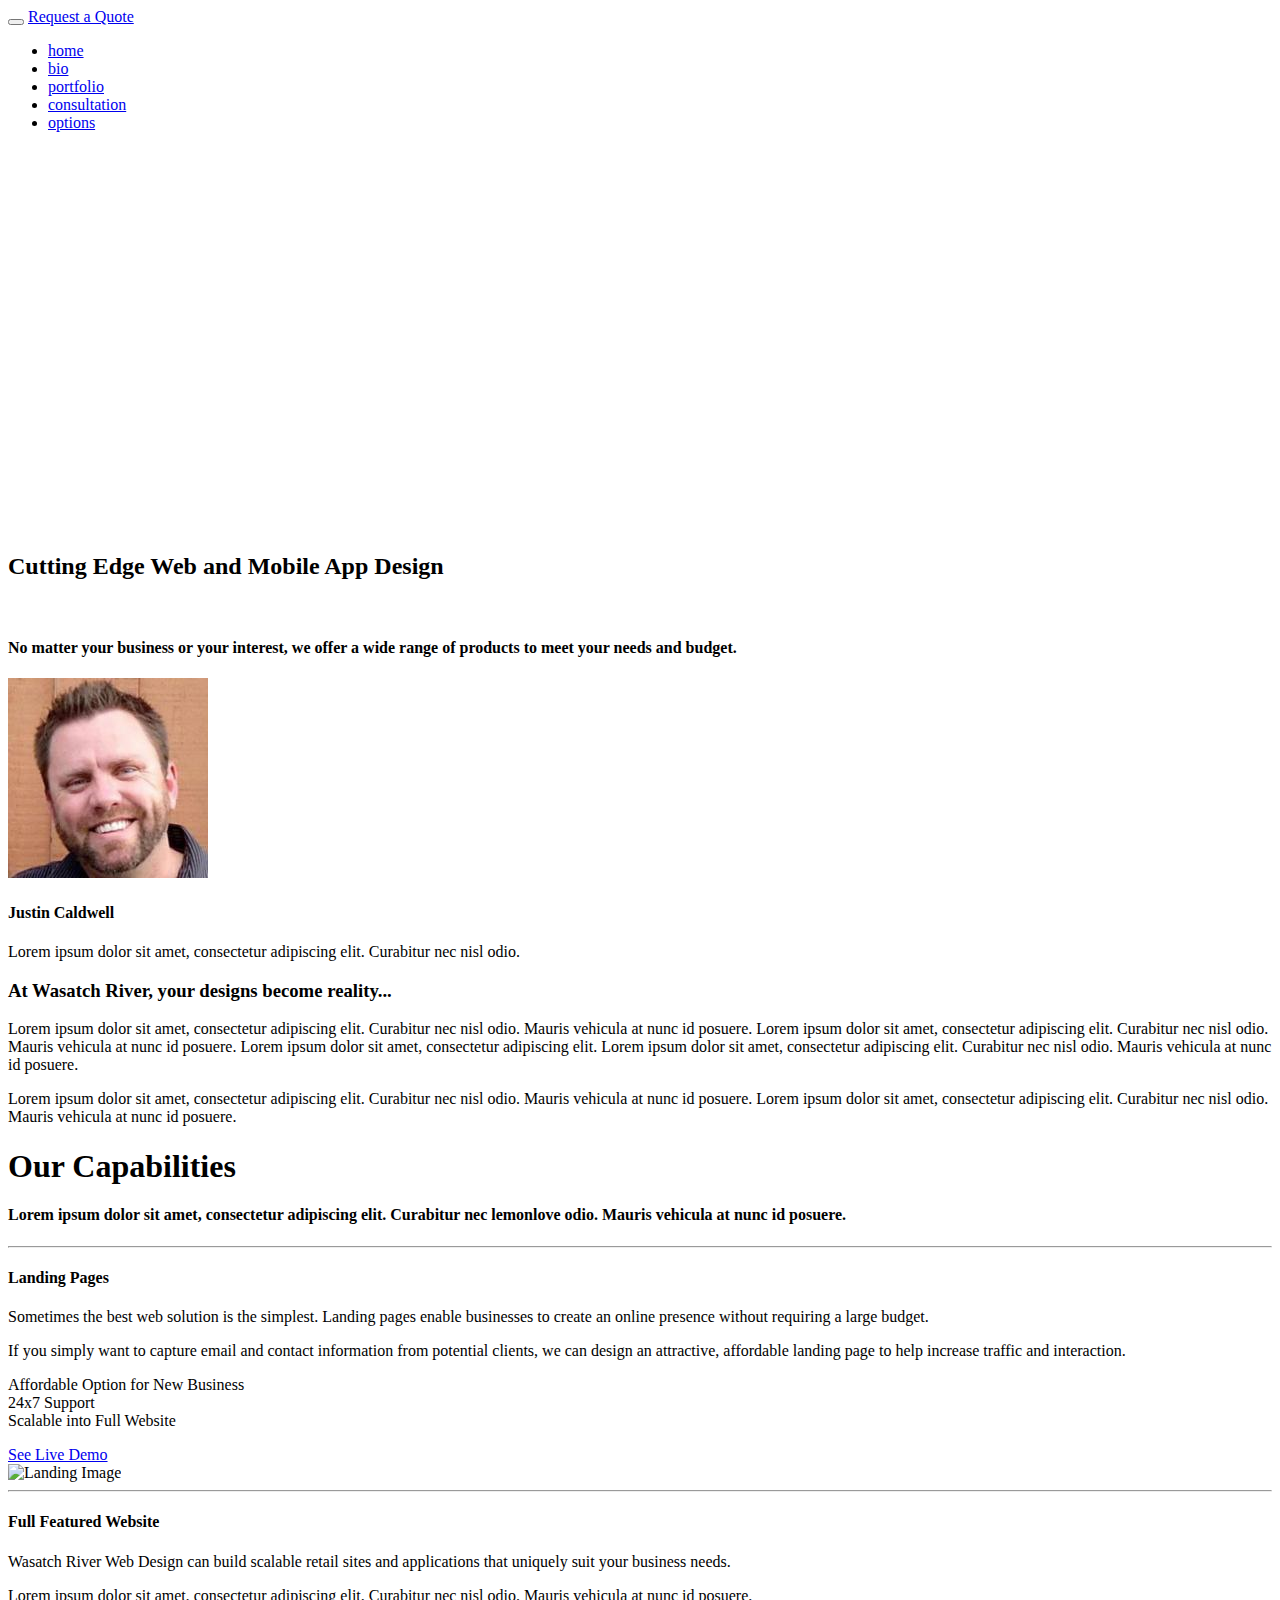
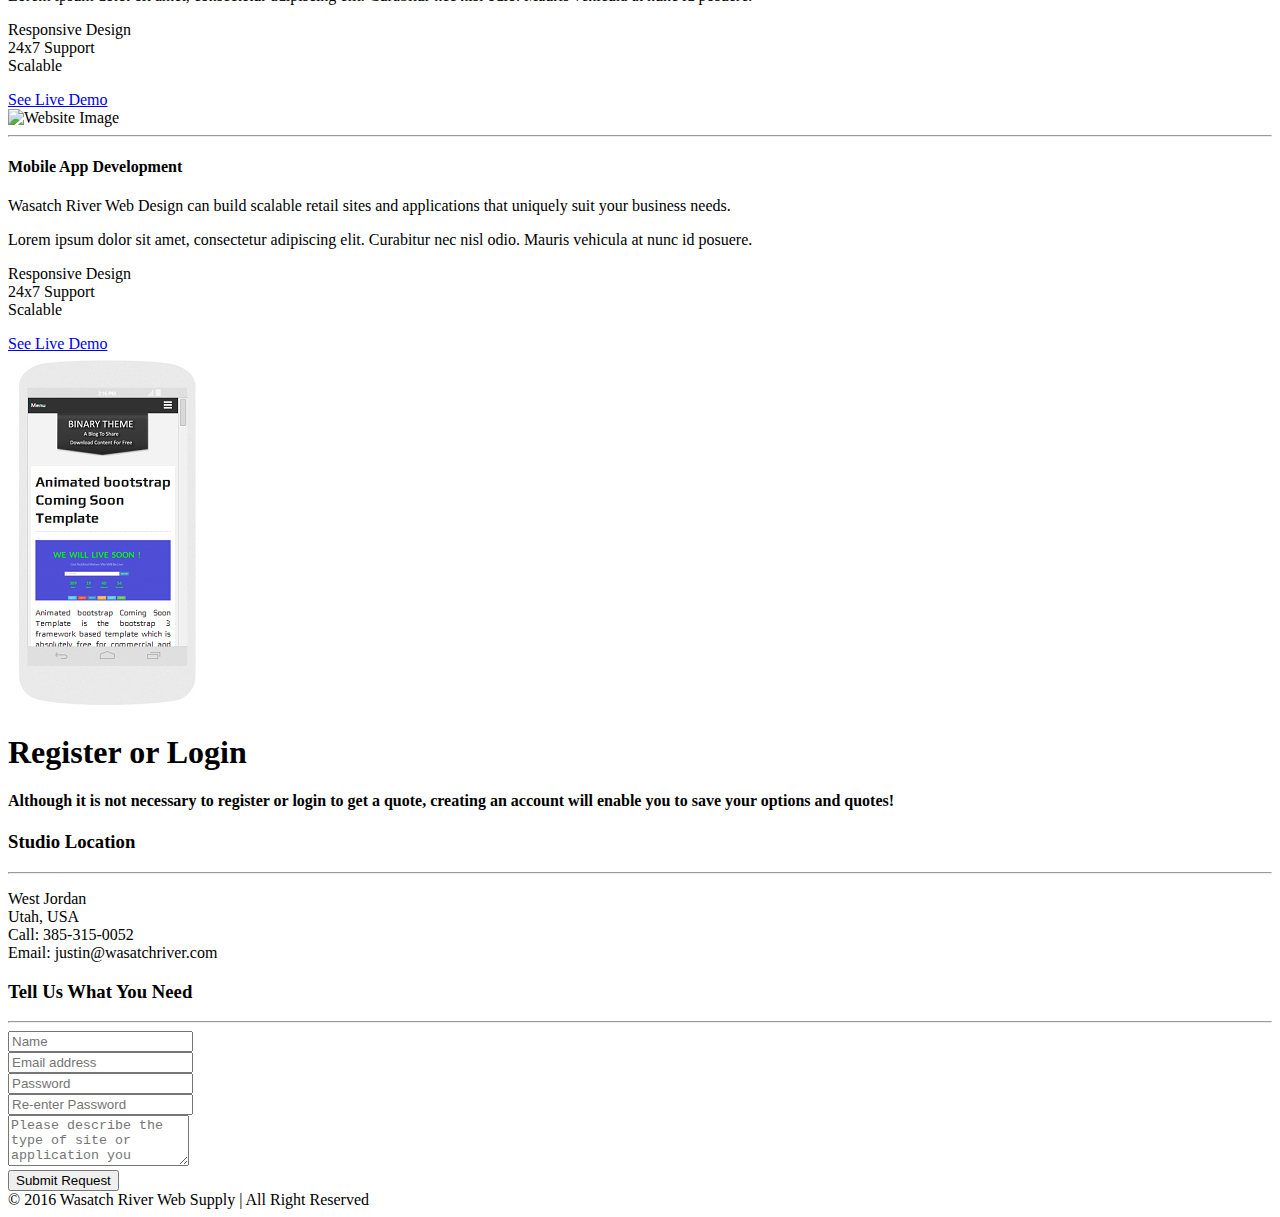
==== commit 2c2eb21e: "Added images and index.html changes" ====
--- a/public/index.html
+++ b/public/index.html
@@ -31,8 +31,6 @@
 
     <!--CUSTOM STYLE -->
     <link href="/css/style.css" rel="stylesheet" />
-
-
 
     <!-- HTML5 shim and Respond.js IE8 support of HTML5 elements and media queries -->
     <!--[if lt IE 9]>
@@ -113,9 +111,8 @@
 
                 </p>
                 <p>
-                    <a href="#"><i class="fa fa-facebook-square fa-2x color-facebook"></i></a>
-                    <a href="#"><i class="fa fa-twitter-square fa-2x color-twitter"></i></a>
-                    <a href="#"><i class="fa fa-google-plus-square fa-2x color-google-plus"></i></a>
+                    <a href="https://www.facebook.com/wasatchriver"><i class="fa fa-facebook-square fa-2x color-facebook"></i></a>
+                    <a href="https://www.twitter.com/WasatchRiver"><i class="fa fa-twitter-square fa-2x color-twitter"></i></a>
                     <a href="https://www.linkedin.com/in/justinwritescode"><i class="fa fa-linkedin-square fa-2x color-linkedin"></i></a>
                     <a href="#"><i class="fa fa-pinterest-square fa-2x color-pinterest"></i></a>
 
@@ -162,13 +159,48 @@
             </div>
         </div>
         <!-- Main Heading-->
+
+
+
         <!-- Sample 1-->
         <hr />
         <div class="row main-low-margin bottom-pad" >
 
             <div class="col-md-10  col-md-offset-1 ">
+                <div class="col-md-8 " data-scrollreveal="enter left and move 100px, wait 0.4s">
+                    <h4 >  <strong class="color-red"> Landing Pages </strong></h4>
+                    <p>
+                        Sometimes the best web solution is the simplest.  Landing pages enable businesses to create
+                        an online presence without requiring a large budget.
+
+                    </p>
+                    <p>
+                        If you simply want to capture email and contact information from potential clients,
+                        we can design an attractive, affordable landing page to help increase traffic and interaction.
+                    </p>
+                    <p>
+                        <i class="fa fa-check"></i> Affordable Option for New Business <br/>
+                        <i class="fa fa-check"></i> 24x7 Support <br/>
+                        <i class="fa fa-check"></i> Scalable into Full Website <br/>
+                    </p>
+                    <a href="#" class="btn btn-danger" > See Live Demo </a>
+                </div>
+                <div class="col-md-4 " data-scrollreveal="enter right and move 100px, wait 0.4s">
+
+                    <img class="img-margin-product" src="img/product/helicopter.png" alt="Landing Image">
+                </div>
+            </div>
+        </div>
+
+
+
+        <!--Sample 2-->
+        <hr />
+        <div class="row main-low-margin bottom-pad" >
+
+            <div class="col-md-10  col-md-offset-1 ">
                 <div class="col-md-8 " data-scrollreveal="enter right and move 100px, wait 0.4s">
-                    <h4 >  <strong class="color-red"> Placeholder 1 - Childcare </strong></h4>
+                    <h4 >  <strong class="color-red"> Full Featured Website </strong></h4>
                     <p>
                         Wasatch River Web Design can build scalable retail sites and applications
                         that uniquely suit your business needs.
@@ -187,50 +219,20 @@
                 </div>
                 <div class="col-md-4 " data-scrollreveal="enter right and move 100px, wait 0.4s">
 
-                    <img class="img-margin-product" src="img/product/prd1.png" alt="">
-                </div>
-            </div>
-        </div>
-
-        <!--Sample 2-->
+                    <img class="img-margin-product" src="img/product/helicopter.png" alt="Website Image">
+                </div>
+            </div>
+        </div>
+
+
+
+        <!--Sample 3-->
         <hr />
         <div class="row main-low-margin bottom-pad" >
 
             <div class="col-md-10  col-md-offset-1 ">
-                <div class="col-md-8 " data-scrollreveal="enter right and move 100px, wait 0.4s">
-                    <h4 >  <strong class="color-red"> Placeholder 2 - Beauty </strong></h4>
-                    <p>
-                        Wasatch River Web Design can build scalable retail sites and applications
-                        that uniquely suit your business needs.
-
-                    </p>
-                    <p>
-                        Lorem ipsum dolor sit amet, consectetur adipiscing elit.
-                        Curabitur nec nisl odio. Mauris vehicula at nunc id posuere.
-                    </p>
-                    <p>
-                        <i class="fa fa-check"></i> Responsive Design<br />
-                        <i class="fa fa-check"></i> 24x7 Support <br />
-                        <i class="fa fa-check"></i> Scalable <br />
-                    </p>
-                    <a href="#" class="btn btn-danger" > See Live Demo </a>
-                </div>
-                <div class="col-md-4 " data-scrollreveal="enter right and move 100px, wait 0.4s">
-
-                    <img class="img-margin-product" src="img/product/prd1.png" alt="">
-                </div>
-            </div>
-        </div>
-
-
-        <!--Sample 3-->
-
-        <hr />
-        <div class="row main-low-margin bottom-pad" >
-
-            <div class="col-md-10  col-md-offset-1 ">
                 <div class="col-md-8 " data-scrollreveal="enter left and move 100px, wait 0.4s">
-                    <h4 >  <strong class="color-red"> Placeholder 3 - Retail </strong></h4>
+                    <h4 >  <strong class="color-red"> Mobile App Development </strong></h4>
                     <p>
                         Wasatch River Web Design can build scalable retail sites and applications
                         that uniquely suit your business needs.
